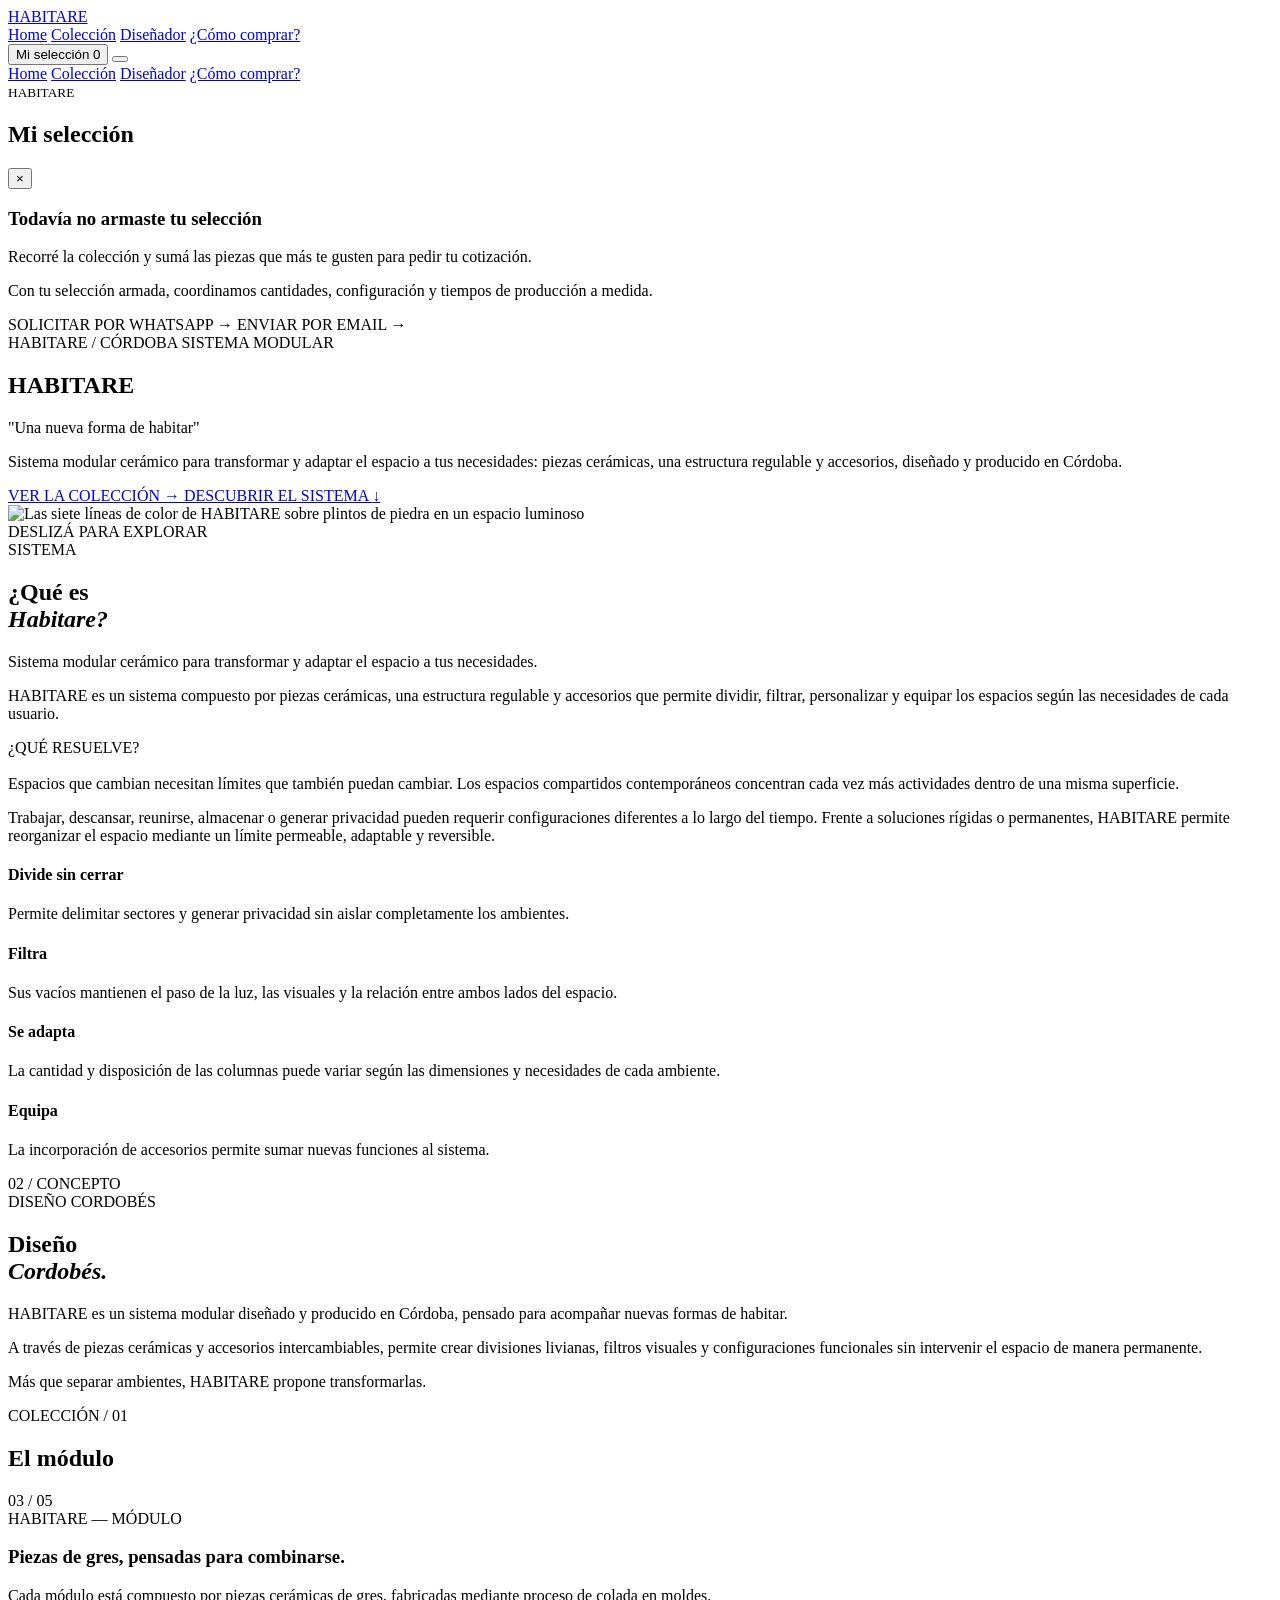
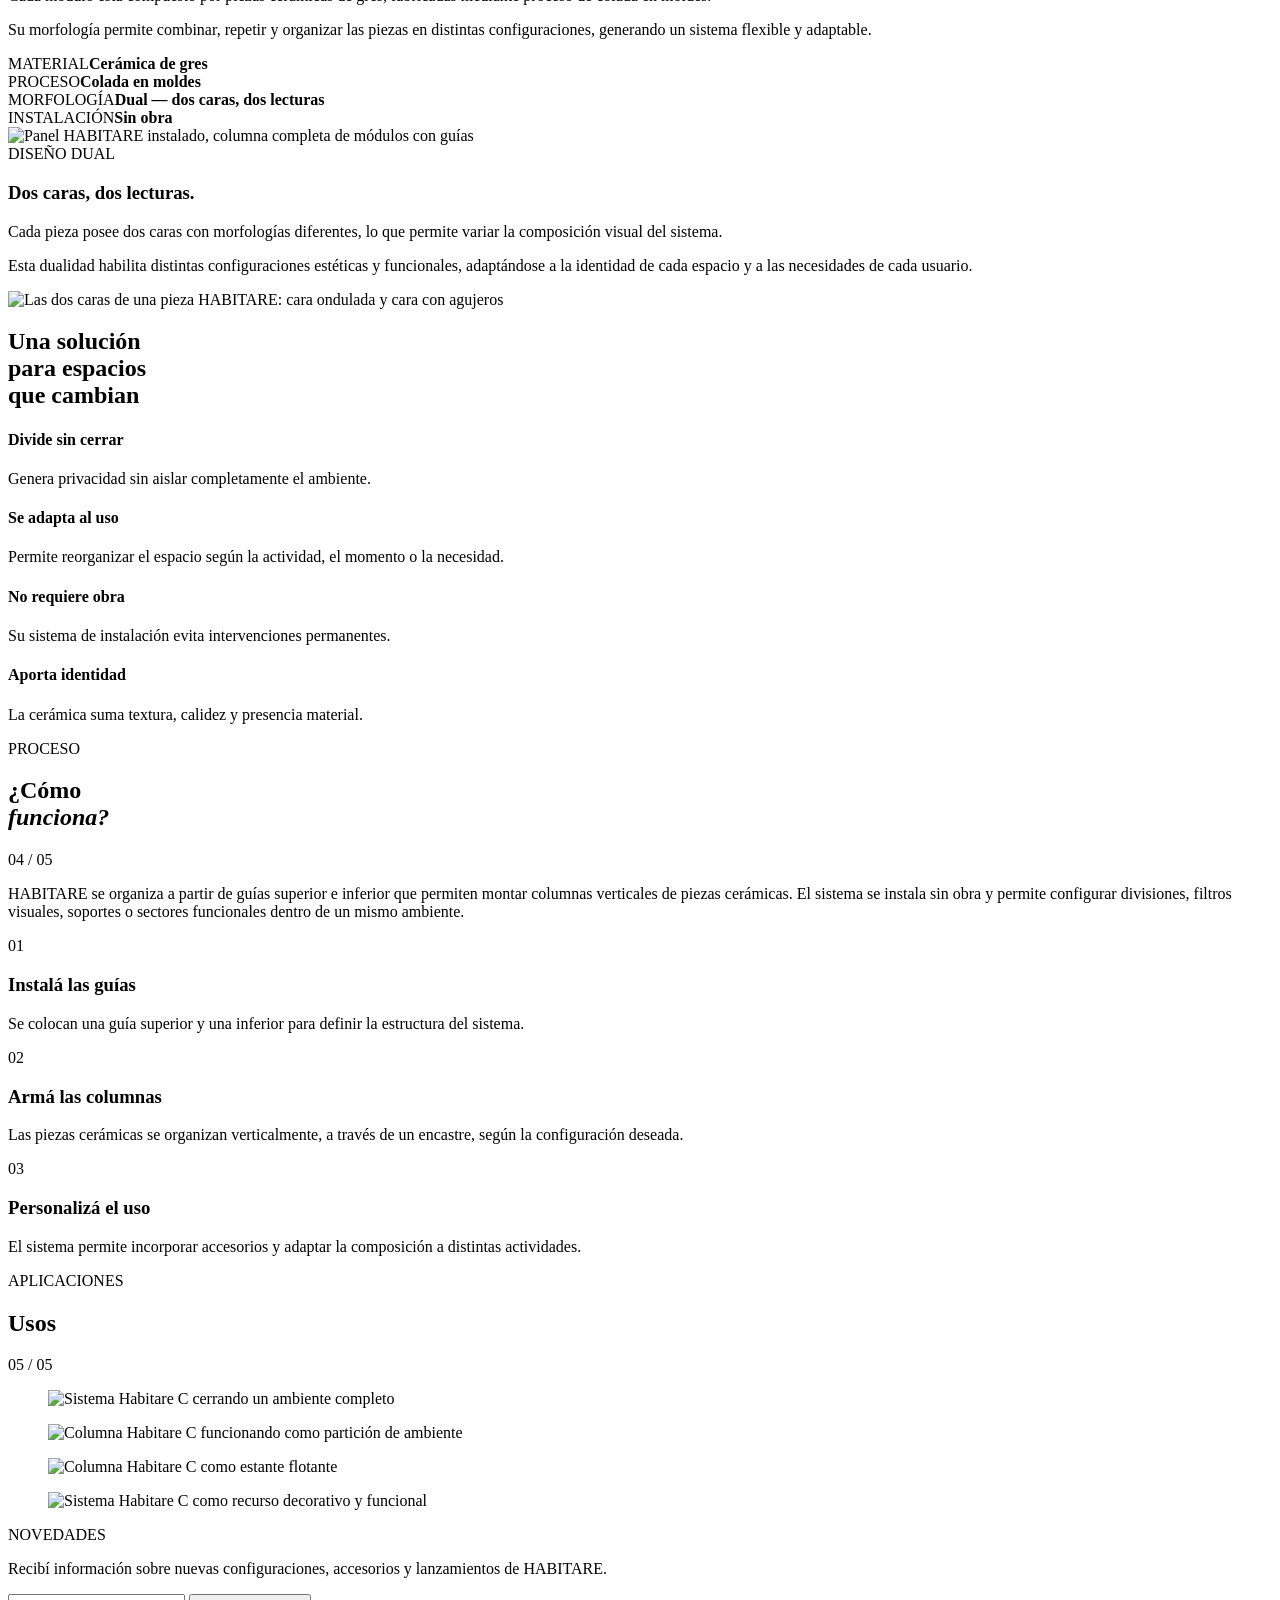
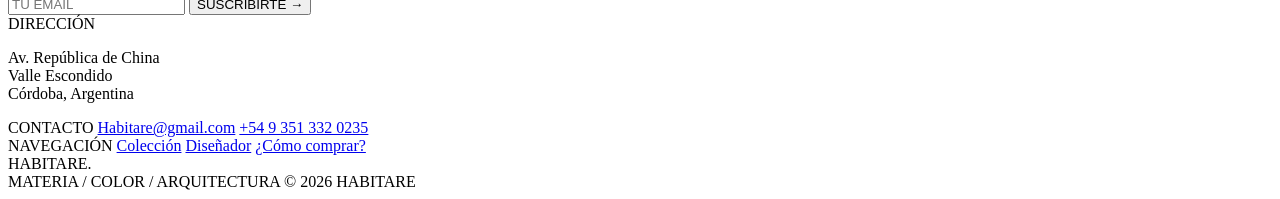
==== index.html @ 6bb22719 "Fix homepage image path to use the actual uploaded filename for the hero image." ====
<!DOCTYPE html>
<html lang="es">

<head>
    <meta charset="UTF-8">
    <meta name="viewport" content="width=device-width, initial-scale=1.0">
    <meta name="description" content="HABITARE es un sistema modular de piezas cerámicas diseñado y producido en Córdoba, para dividir y transformar espacios sin obra.">

    <title>HABITARE — Sistema modular cerámico</title>

    <link rel="preconnect" href="https://fonts.googleapis.com">
    <link rel="preconnect" href="https://fonts.gstatic.com" crossorigin>
    <link href="https://fonts.googleapis.com/css2?family=DM+Sans:wght@300;400;500&family=Playfair+Display:ital,wght@0,400;1,400&display=swap" rel="stylesheet">

    <link rel="stylesheet" href="style.css">
</head>

<body>

<header class="header">

    <a href="index.html" class="logo">
        <span class="logo-word">HABITARE</span>
        <span class="logo-ring"></span>
    </a>

    <nav>
        <a href="index.html" aria-current="page">Home</a>
        <a href="coleccion.html">Colección</a>
        <a href="disenador.html">Diseñador</a>
        <a href="como-comprar.html">¿Cómo comprar?</a>
    </nav>

    <div class="header-right">
        <button class="open-selection">
            Mi selección
            <span class="selection-number">0</span>
        </button>
        <button class="menu-toggle" aria-label="Abrir menú"><span></span></button>
    </div>

</header>

<nav class="mobile-nav">
    <a href="index.html">Home</a>
    <a href="coleccion.html">Colección</a>
    <a href="disenador.html">Diseñador</a>
    <a href="como-comprar.html">¿Cómo comprar?</a>
</nav>

<!-- SELECCIÓN -->
<div class="selection-backdrop"></div>

<aside class="selection-panel">
    <div class="selection-top">
        <div>
            <small>HABITARE</small>
            <h2>Mi selección</h2>
        </div>
        <button class="close-selection" aria-label="Cerrar">×</button>
    </div>

    <div class="selection-content"></div>

    <div class="selection-empty">
        <h3>Todavía no armaste tu selección</h3>
        <p>Recorré la colección y sumá las piezas que más te gusten para pedir tu cotización.</p>
    </div>

    <div class="selection-bottom">
        <div class="selection-count-line"></div>
        <p>Con tu selección armada, coordinamos cantidades, configuración y tiempos de producción a medida.</p>
        <a class="quote-btn whatsapp" target="_blank" rel="noopener">SOLICITAR POR WHATSAPP →</a>
        <a class="quote-btn email">ENVIAR POR EMAIL →</a>
    </div>
</aside>


<main>

<!-- HERO -->
<section class="hero" id="inicio">

    <div class="hero-copy">

        <div class="hero-meta">
            <span>HABITARE / CÓRDOBA</span>
            <span>SISTEMA MODULAR</span>
        </div>

        <h1 class="hero-word">HABITARE</h1>
        <p class="hero-tagline">"Una nueva forma de habitar"</p>

        <p>
            Sistema modular cerámico para transformar y adaptar el espacio
            a tus necesidades: piezas cerámicas, una estructura regulable
            y accesorios, diseñado y producido en Córdoba.
        </p>

        <div class="hero-ctas">
            <a href="coleccion.html" class="btn-line">
                VER LA COLECCIÓN
                <span>→</span>
            </a>
            <a href="#concepto" class="btn-line quiet">
                DESCUBRIR EL SISTEMA
                <span>↓</span>
            </a>
        </div>

    </div>

    <div class="hero-photo">
        <img src="assets/images/portada-lineas%202.webp" alt="Las siete líneas de color de HABITARE sobre plintos de piedra en un espacio luminoso" width="1342" height="752" fetchpriority="high">
    </div>

    <span class="hero-bottom">DESLIZÁ PARA EXPLORAR</span>

</section>


<!-- QUÉ ES HABITARE -->
<section class="intro" id="que-es">

    <span class="overline">SISTEMA</span>
    <h2>¿Qué es<br><i>Habitare?</i></h2>

    <div class="intro-lead">
        <p>Sistema modular cerámico para transformar y adaptar el espacio a tus necesidades.</p>
        <p>
            HABITARE es un sistema compuesto por piezas cerámicas, una estructura
            regulable y accesorios que permite dividir, filtrar, personalizar y
            equipar los espacios según las necesidades de cada usuario.
        </p>
    </div>

    <div class="resuelve">

        <div class="resuelve-copy">
            <span class="overline">¿QUÉ RESUELVE?</span>
            <p style="margin-top:18px;">
                Espacios que cambian necesitan límites que también puedan cambiar.
                Los espacios compartidos contemporáneos concentran cada vez más
                actividades dentro de una misma superficie.
            </p>
            <p>
                Trabajar, descansar, reunirse, almacenar o generar privacidad
                pueden requerir configuraciones diferentes a lo largo del tiempo.
                Frente a soluciones rígidas o permanentes, HABITARE permite
                reorganizar el espacio mediante un límite permeable, adaptable
                y reversible.
            </p>
        </div>

        <div class="resuelve-grid">

            <div class="resuelve-item">
                <span class="ring"></span>
                <h4>Divide sin cerrar</h4>
                <p>Permite delimitar sectores y generar privacidad sin aislar completamente los ambientes.</p>
            </div>

            <div class="resuelve-item">
                <span class="ring"></span>
                <h4>Filtra</h4>
                <p>Sus vacíos mantienen el paso de la luz, las visuales y la relación entre ambos lados del espacio.</p>
            </div>

            <div class="resuelve-item">
                <span class="ring"></span>
                <h4>Se adapta</h4>
                <p>La cantidad y disposición de las columnas puede variar según las dimensiones y necesidades de cada ambiente.</p>
            </div>

            <div class="resuelve-item">
                <span class="ring"></span>
                <h4>Equipa</h4>
                <p>La incorporación de accesorios permite sumar nuevas funciones al sistema.</p>
            </div>

        </div>

    </div>

</section>


<!-- CONCEPTO -->
<section class="manifesto" id="concepto">

    <div class="side-label">02 / CONCEPTO</div>

    <div class="manifesto-inner">

        <span class="overline">DISEÑO CORDOBÉS</span>

        <h2>
            Diseño<br>
            <i>Cordobés.</i>
        </h2>

        <div class="manifesto-text">
            <p>
                HABITARE es un sistema modular diseñado y producido en Córdoba,
                pensado para acompañar nuevas formas de habitar.
            </p>
            <p>
                A través de piezas cerámicas y accesorios intercambiables, permite
                crear divisiones livianas, filtros visuales y configuraciones
                funcionales sin intervenir el espacio de manera permanente.
            </p>
        </div>

        <div class="pull-quote">
            <p>Más que separar ambientes, HABITARE propone transformarlas.</p>
        </div>

    </div>

</section>


<!-- MÓDULO -->
<section class="product" id="modulo">

    <div class="section-heading">
        <div>
            <span class="overline">COLECCIÓN / 01</span>
            <h2>El módulo</h2>
        </div>
        <span class="section-index">03 / 05</span>
    </div>

    <div class="product-grid">

        <div class="product-details">

            <span class="product-code">HABITARE — MÓDULO</span>

            <h3>Piezas de gres, pensadas para combinarse.</h3>

            <p>
                Cada módulo está compuesto por piezas cerámicas de gres, fabricadas
                mediante proceso de colada en moldes.
            </p>
            <p>
                Su morfología permite combinar, repetir y organizar las piezas en
                distintas configuraciones, generando un sistema flexible y adaptable.
            </p>

            <div class="specifications">
                <div><span>MATERIAL</span><strong>Cerámica de gres</strong></div>
                <div><span>PROCESO</span><strong>Colada en moldes</strong></div>
                <div><span>MORFOLOGÍA</span><strong>Dual — dos caras, dos lecturas</strong></div>
                <div><span>INSTALACIÓN</span><strong>Sin obra</strong></div>
            </div>

        </div>

        <div class="product-display">
            <img src="assets/images/panel-instalado.webp" alt="Panel HABITARE instalado, columna completa de módulos con guías" loading="lazy">
        </div>

    </div>

    <div class="dual-box">
        <div class="dual-box-heading">
            <span class="overline">DISEÑO DUAL</span>
            <h3>Dos caras, dos lecturas.</h3>
        </div>
        <div class="dual-box-text">
            <p>
                Cada pieza posee dos caras con morfologías diferentes, lo que
                permite variar la composición visual del sistema.
            </p>
            <p>
                Esta dualidad habilita distintas configuraciones estéticas y
                funcionales, adaptándose a la identidad de cada espacio y a las
                necesidades de cada usuario.
            </p>
        </div>
        <div class="dual-box-visual">
            <img src="assets/images/pieza-dual-natural.webp" alt="Las dos caras de una pieza HABITARE: cara ondulada y cara con agujeros" width="1037" height="404" loading="lazy">
        </div>
    </div>

</section>


<!-- STATEMENT -->
<section class="statement">

    <h2>Una solución<br>para espacios<br>que cambian</h2>

    <div class="statement-list">

        <div class="statement-item">
            <h4>Divide sin cerrar</h4>
            <p>Genera privacidad sin aislar completamente el ambiente.</p>
        </div>

        <div class="statement-item">
            <h4>Se adapta al uso</h4>
            <p>Permite reorganizar el espacio según la actividad, el momento o la necesidad.</p>
        </div>

        <div class="statement-item">
            <h4>No requiere obra</h4>
            <p>Su sistema de instalación evita intervenciones permanentes.</p>
        </div>

        <div class="statement-item">
            <h4>Aporta identidad</h4>
            <p>La cerámica suma textura, calidez y presencia material.</p>
        </div>

    </div>

</section>


<!-- CÓMO FUNCIONA -->
<section class="proceso" id="como-funciona">

    <div class="section-heading">
        <div>
            <span class="overline">PROCESO</span>
            <h2>¿Cómo<br><i>funciona?</i></h2>
        </div>
        <span class="section-index">04 / 05</span>
    </div>

    <p class="proceso-intro">
        HABITARE se organiza a partir de guías superior e inferior que permiten
        montar columnas verticales de piezas cerámicas. El sistema se instala sin
        obra y permite configurar divisiones, filtros visuales, soportes o
        sectores funcionales dentro de un mismo ambiente.
    </p>

    <div class="steps">

        <div class="step">
            <span class="step-number">01</span>
            <h3>Instalá las guías</h3>
            <p>Se colocan una guía superior y una inferior para definir la estructura del sistema.</p>
        </div>

        <div class="step">
            <span class="step-number">02</span>
            <h3>Armá las columnas</h3>
            <p>Las piezas cerámicas se organizan verticalmente, a través de un encastre, según la configuración deseada.</p>
        </div>

        <div class="step">
            <span class="step-number">03</span>
            <h3>Personalizá el uso</h3>
            <p>El sistema permite incorporar accesorios y adaptar la composición a distintas actividades.</p>
        </div>

    </div>

</section>


<!-- USOS -->
<section class="usos" id="usos">

    <div class="section-heading">
        <div>
            <span class="overline">APLICACIONES</span>
            <h2>Usos</h2>
        </div>
        <span class="section-index">05 / 05</span>
    </div>

    <div class="usos-gallery" aria-label="Aplicaciones del sistema Habitare C">
        <figure class="uso-photo uso-photo-large">
            <img src="assets/images/pieza-dual-natural.webp" alt="Sistema Habitare C cerrando un ambiente completo" loading="lazy">
        </figure>
        <figure class="uso-photo">
            <img src="assets/images/pieza-dual-natural.webp" alt="Columna Habitare C funcionando como partición de ambiente" loading="lazy">
        </figure>
        <figure class="uso-photo">
            <img src="assets/images/pieza-dual-natural.webp" alt="Columna Habitare C como estante flotante" loading="lazy">
        </figure>
        <figure class="uso-photo uso-photo-wide">
            <img src="assets/images/pieza-dual-natural.webp" alt="Sistema Habitare C como recurso decorativo y funcional" loading="lazy">
        </figure>
    </div>

</section>


<!-- NEWSLETTER -->
<section class="newsletter">

    <span class="overline on-taupe">NOVEDADES</span>

    <p>Recibí información sobre nuevas configuraciones, accesorios y lanzamientos de HABITARE.</p>

    <form class="newsletter-form">
        <input type="email" placeholder="TU EMAIL" required>
        <button type="submit">SUSCRIBIRTE →</button>
    </form>

    <span class="newsletter-note"></span>

</section>

</main>


<!-- FOOTER -->
<footer class="site-footer">

    <div class="footer-top">

        <div class="footer-col">
            <span>DIRECCIÓN</span>
            <p>Av. República de China<br>Valle Escondido<br>Córdoba, Argentina</p>
        </div>

        <div class="footer-col">
            <span>CONTACTO</span>
            <a href="mailto:Habitare@gmail.com">Habitare@gmail.com</a>
            <a href="https://wa.me/5493513320235" target="_blank" rel="noopener">+54 9 351 332 0235</a>
        </div>

        <div class="footer-col footer-nav">
            <span>NAVEGACIÓN</span>
            <a href="coleccion.html">Colección</a>
            <a href="disenador.html">Diseñador</a>
            <a href="como-comprar.html">¿Cómo comprar?</a>
        </div>

    </div>

    <div class="footer-word">HABITARE.</div>

    <div class="footer-bottom">
        <span>MATERIA / COLOR / ARQUITECTURA</span>
        <span>© 2026 HABITARE</span>
    </div>

</footer>

<script src="script.js"></script>

</body>
</html>
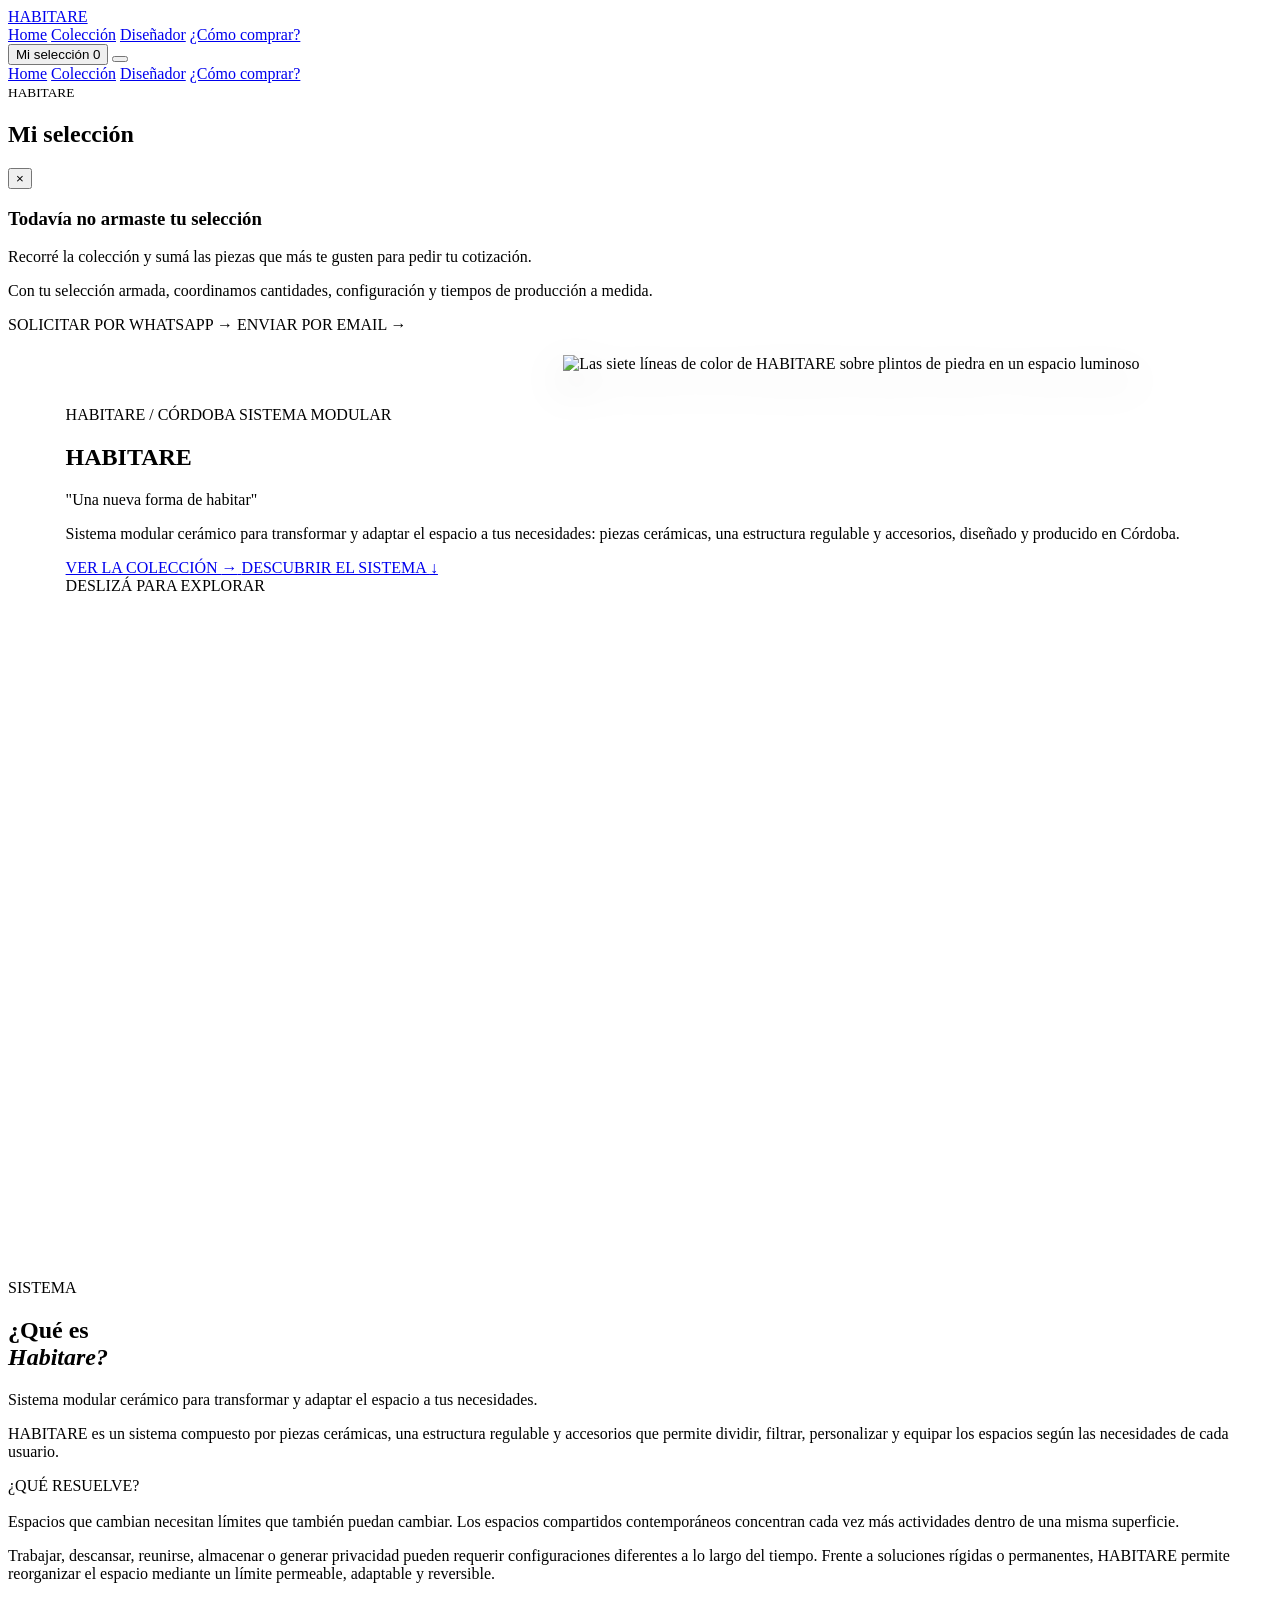
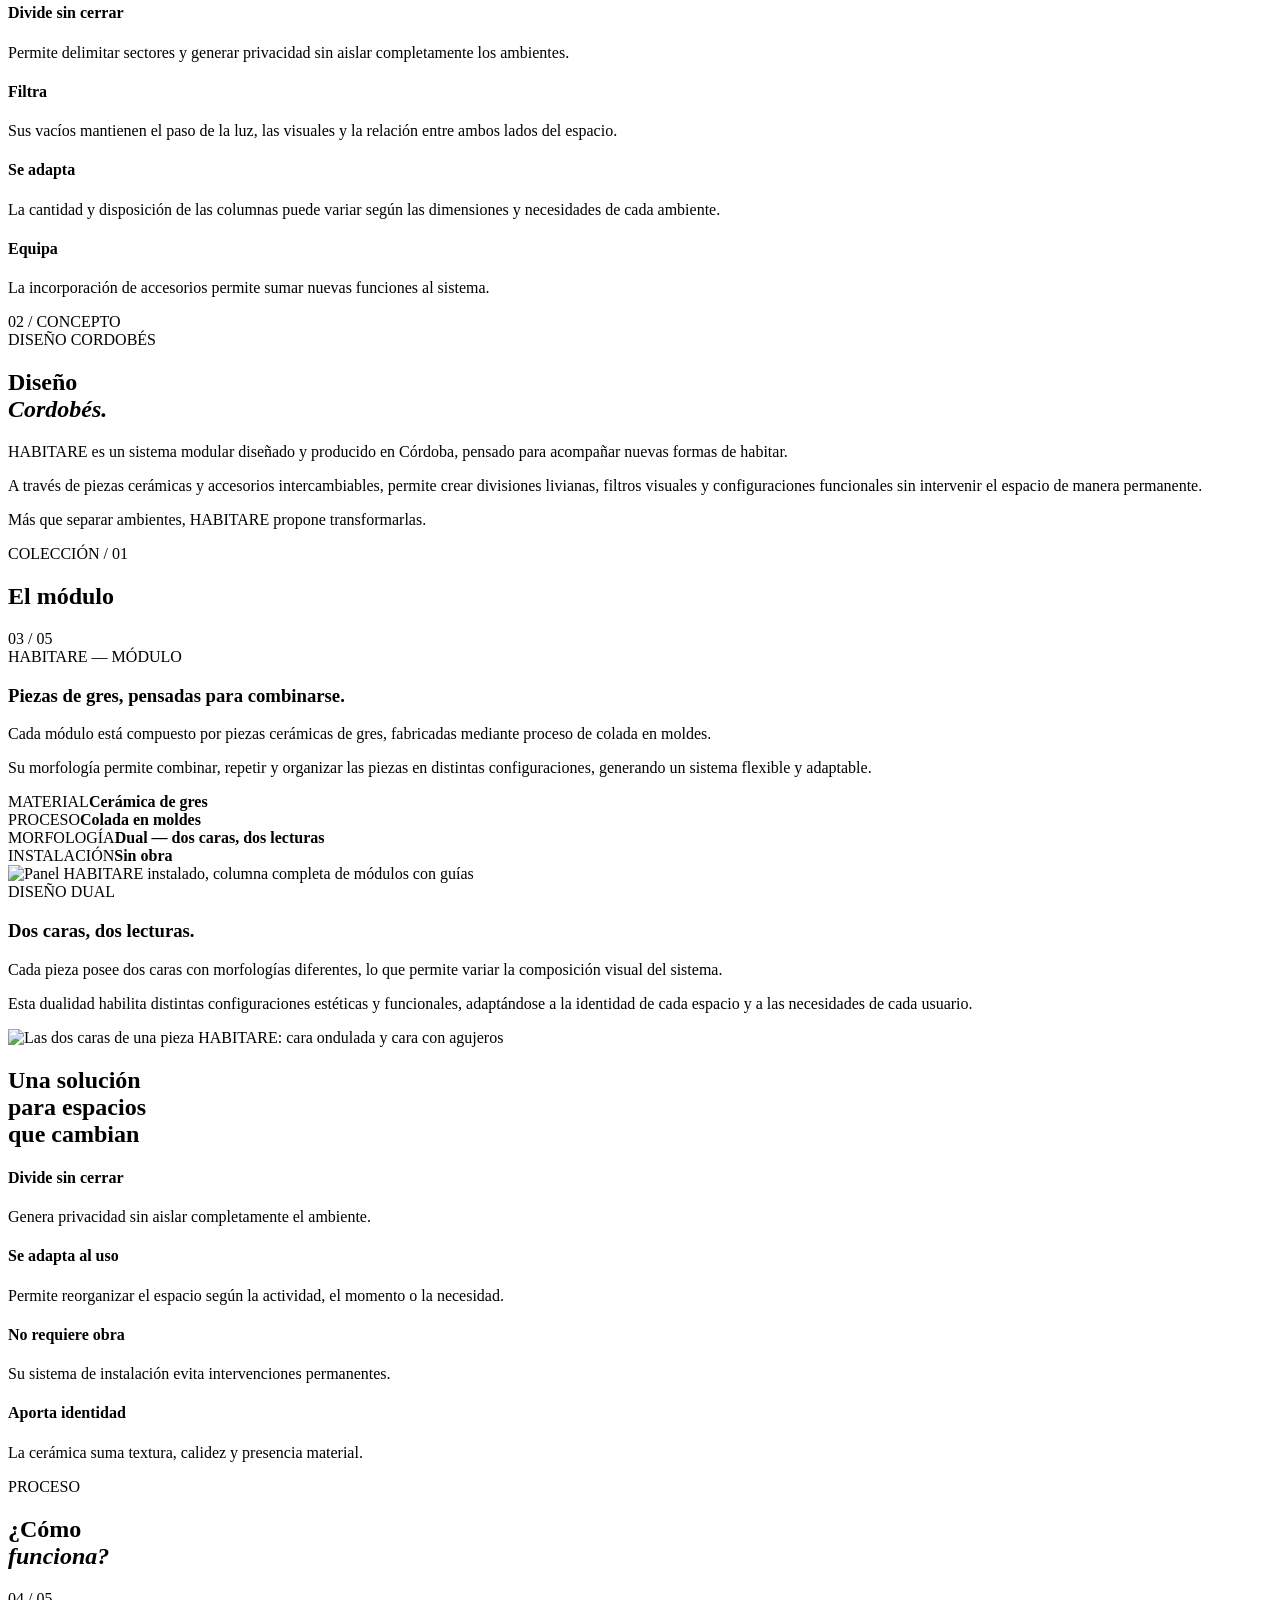
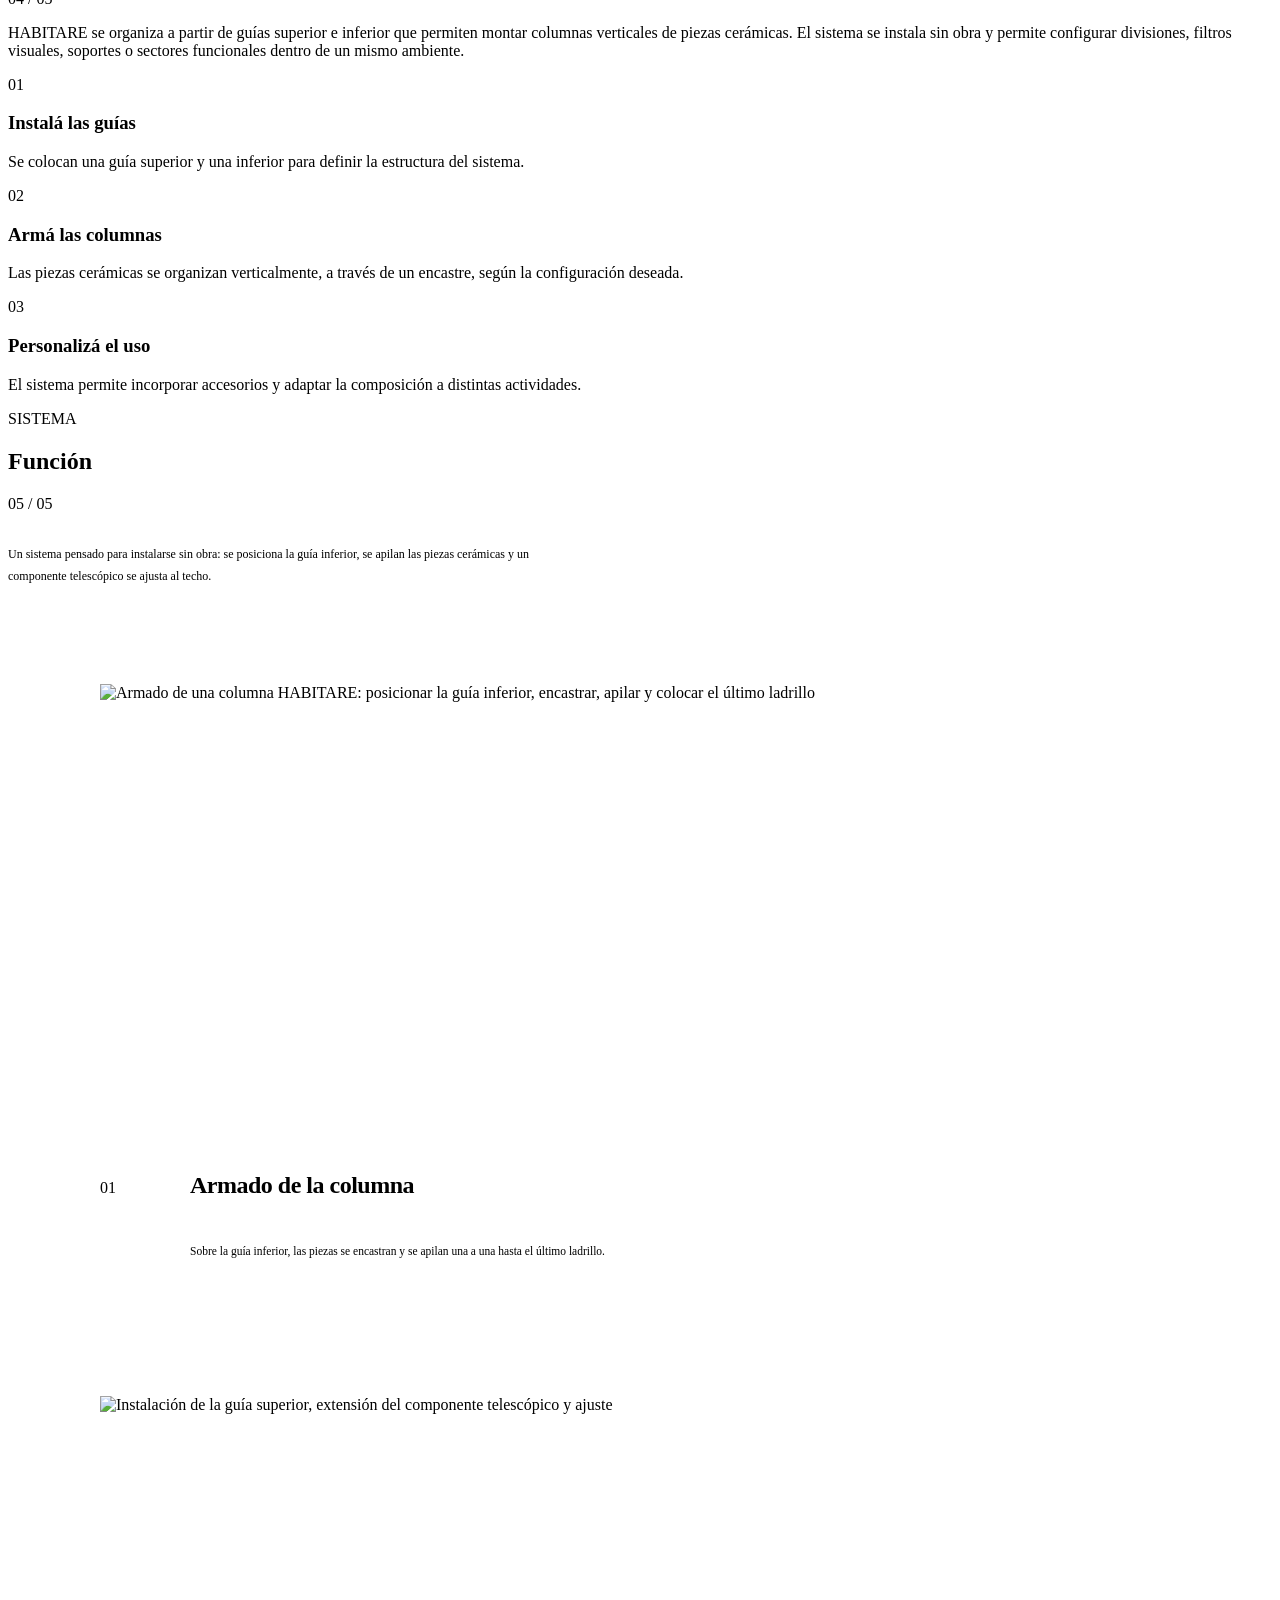
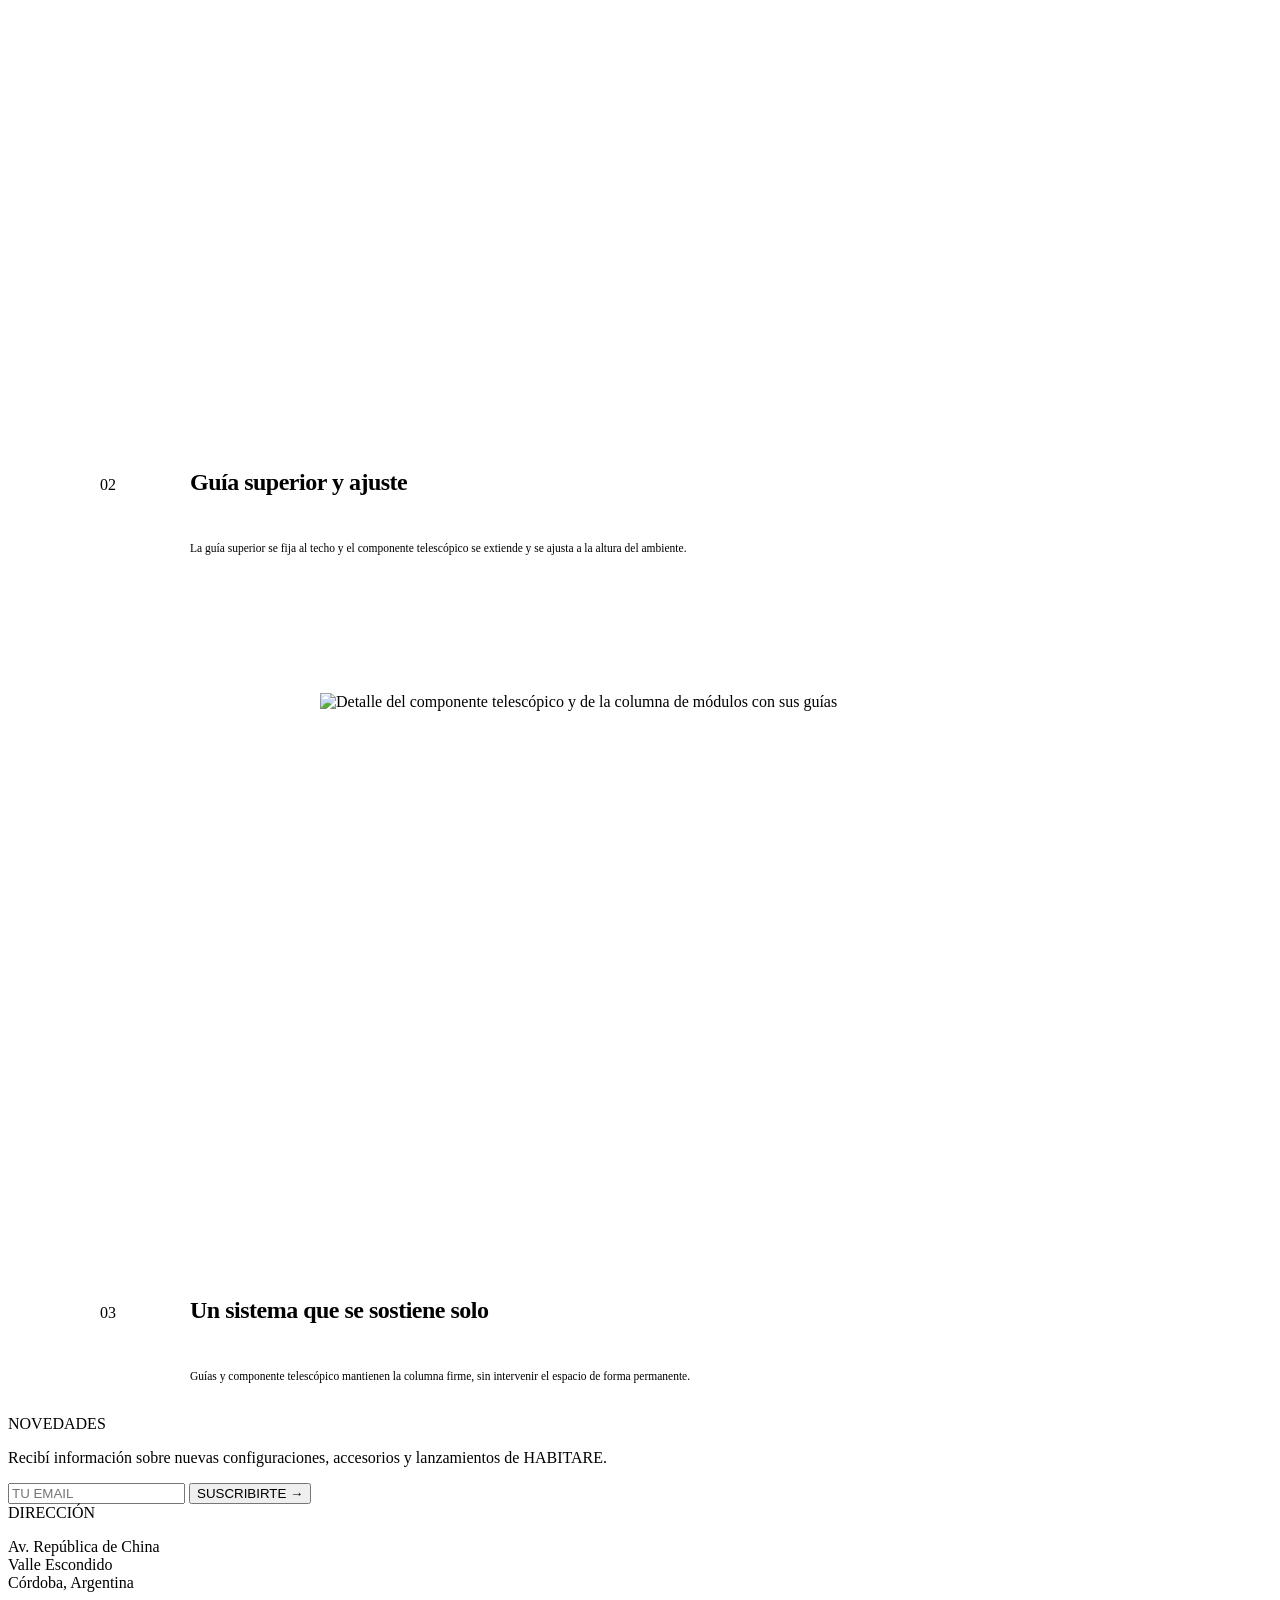
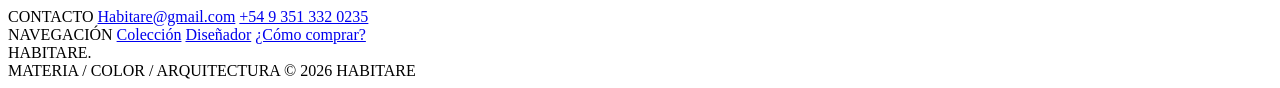
==== commit 7b1b5c29: "Update index.html" ====
--- a/index.html
+++ b/index.html
@@ -13,6 +13,138 @@
     <link href="https://fonts.googleapis.com/css2?family=DM+Sans:wght@300;400;500&family=Playfair+Display:ital,wght@0,400;1,400&display=swap" rel="stylesheet">
 
     <link rel="stylesheet" href="style.css">
+
+    <style>
+        /* ===== Portada: recorte de la colección (fondo transparente) ===== */
+        .hero-photo {
+            -webkit-mask-image: none;
+            mask-image: none;
+        }
+
+        .hero-photo img {
+            width: 100%;
+            height: auto;
+            object-fit: contain;
+            filter: drop-shadow(0 16px 20px rgba(35, 28, 20, .14));
+        }
+
+        /* Computadora y tablet horizontal: la colección a la derecha del título */
+        @media (min-width: 901px) {
+            .hero {
+                grid-template-columns: 44% 56%;
+                min-height: 92vh;
+                padding: 72px 4.5vw 45px;
+            }
+
+            .hero-bottom {
+                display: block;
+            }
+
+            .hero-photo {
+                position: absolute;
+                z-index: -1;
+                top: 72px;
+                right: 4vw;
+                bottom: 0;
+                left: auto;
+                width: min(52vw, 780px);
+                margin: 0;
+                padding: 0;
+                aspect-ratio: auto;
+                display: flex;
+                align-items: center;
+            }
+        }
+
+        /* Celular y tablet vertical: debajo del texto, centrada */
+        @media (max-width: 900px) {
+            .hero-photo {
+                position: relative;
+                width: min(680px, 94%);
+                aspect-ratio: auto;
+                margin: 44px auto 0;
+                padding-bottom: 36px;
+            }
+        }
+
+        /* ===== Función (reemplaza a "Usos") ===== */
+        .funcion-intro {
+            max-width: 560px;
+            margin-top: 30px;
+            font-size: 12px;
+            line-height: 1.9;
+            color: var(--muted);
+        }
+
+        .funcion-lista {
+            margin-top: 80px;
+            display: flex;
+            flex-direction: column;
+            gap: 90px;
+        }
+
+        .funcion-item {
+            display: grid;
+            grid-template-columns: minmax(0, 1fr);
+            gap: 26px;
+            justify-items: center;
+        }
+
+        .funcion-item img {
+            width: 100%;
+            height: auto;
+        }
+
+        .funcion-item.ancha img {
+            max-width: 1080px;
+        }
+
+        .funcion-item.compacta img {
+            max-width: 640px;
+        }
+
+        .funcion-texto {
+            width: 100%;
+            max-width: 1080px;
+            padding-top: 22px;
+            border-top: 1px solid var(--line);
+            display: grid;
+            grid-template-columns: 70px minmax(0, 1fr);
+            gap: 6px 20px;
+            align-items: baseline;
+        }
+
+        .funcion-texto .step-number {
+            grid-row: span 2;
+        }
+
+        .funcion-texto h3 {
+            font-size: 24px;
+            letter-spacing: -.5px;
+        }
+
+        .funcion-texto p {
+            max-width: 560px;
+            font-size: 11.5px;
+            line-height: 1.85;
+            color: var(--muted);
+        }
+
+        @media (max-width: 600px) {
+            .funcion-lista {
+                margin-top: 56px;
+                gap: 64px;
+            }
+
+            .funcion-texto {
+                grid-template-columns: 1fr;
+            }
+
+            .funcion-texto .step-number {
+                grid-row: auto;
+            }
+        }
+    </style>
 </head>
 
 <body>
@@ -111,7 +243,7 @@
     </div>
 
     <div class="hero-photo">
-        <img src="assets/images/portada-lineas%202.webp" alt="Las siete líneas de color de HABITARE sobre plintos de piedra en un espacio luminoso" width="1342" height="752" fetchpriority="high">
+        <img src="assets/images/portada-lineas.webp" alt="Las siete líneas de color de HABITARE sobre plintos de piedra en un espacio luminoso" width="1629" height="639" fetchpriority="high">
     </div>
 
     <span class="hero-bottom">DESLIZÁ PARA EXPLORAR</span>
@@ -362,30 +494,51 @@
 </section>
 
 
-<!-- USOS -->
-<section class="usos" id="usos">
+<!-- FUNCIÓN -->
+<section class="usos" id="funcion">
 
     <div class="section-heading">
         <div>
-            <span class="overline">APLICACIONES</span>
-            <h2>Usos</h2>
+            <span class="overline">SISTEMA</span>
+            <h2>Función</h2>
         </div>
         <span class="section-index">05 / 05</span>
     </div>
 
-    <div class="usos-gallery" aria-label="Aplicaciones del sistema Habitare C">
-        <figure class="uso-photo uso-photo-large">
-            <img src="assets/images/pieza-dual-natural.webp" alt="Sistema Habitare C cerrando un ambiente completo" loading="lazy">
+    <p class="funcion-intro">
+        Un sistema pensado para instalarse sin obra: se posiciona la guía inferior,
+        se apilan las piezas cerámicas y un componente telescópico se ajusta al techo.
+    </p>
+
+    <div class="funcion-lista">
+
+        <figure class="funcion-item ancha">
+            <img src="assets/images/sistema-guia-inferior.webp" alt="Armado de una columna HABITARE: posicionar la guía inferior, encastrar, apilar y colocar el último ladrillo" width="1716" height="661" loading="lazy">
+            <figcaption class="funcion-texto">
+                <span class="step-number">01</span>
+                <h3>Armado de la columna</h3>
+                <p>Sobre la guía inferior, las piezas se encastran y se apilan una a una hasta el último ladrillo.</p>
+            </figcaption>
         </figure>
-        <figure class="uso-photo">
-            <img src="assets/images/pieza-dual-natural.webp" alt="Columna Habitare C funcionando como partición de ambiente" loading="lazy">
+
+        <figure class="funcion-item ancha">
+            <img src="assets/images/sistema-guia-superior.webp" alt="Instalación de la guía superior, extensión del componente telescópico y ajuste" width="1373" height="765" loading="lazy">
+            <figcaption class="funcion-texto">
+                <span class="step-number">02</span>
+                <h3>Guía superior y ajuste</h3>
+                <p>La guía superior se fija al techo y el componente telescópico se extiende y se ajusta a la altura del ambiente.</p>
+            </figcaption>
         </figure>
-        <figure class="uso-photo">
-            <img src="assets/images/pieza-dual-natural.webp" alt="Columna Habitare C como estante flotante" loading="lazy">
+
+        <figure class="funcion-item compacta">
+            <img src="assets/images/sistema-telescopico.webp" alt="Detalle del componente telescópico y de la columna de módulos con sus guías" width="1028" height="856" loading="lazy">
+            <figcaption class="funcion-texto">
+                <span class="step-number">03</span>
+                <h3>Un sistema que se sostiene solo</h3>
+                <p>Guías y componente telescópico mantienen la columna firme, sin intervenir el espacio de forma permanente.</p>
+            </figcaption>
         </figure>
-        <figure class="uso-photo uso-photo-wide">
-            <img src="assets/images/pieza-dual-natural.webp" alt="Sistema Habitare C como recurso decorativo y funcional" loading="lazy">
-        </figure>
+
     </div>
 
 </section>
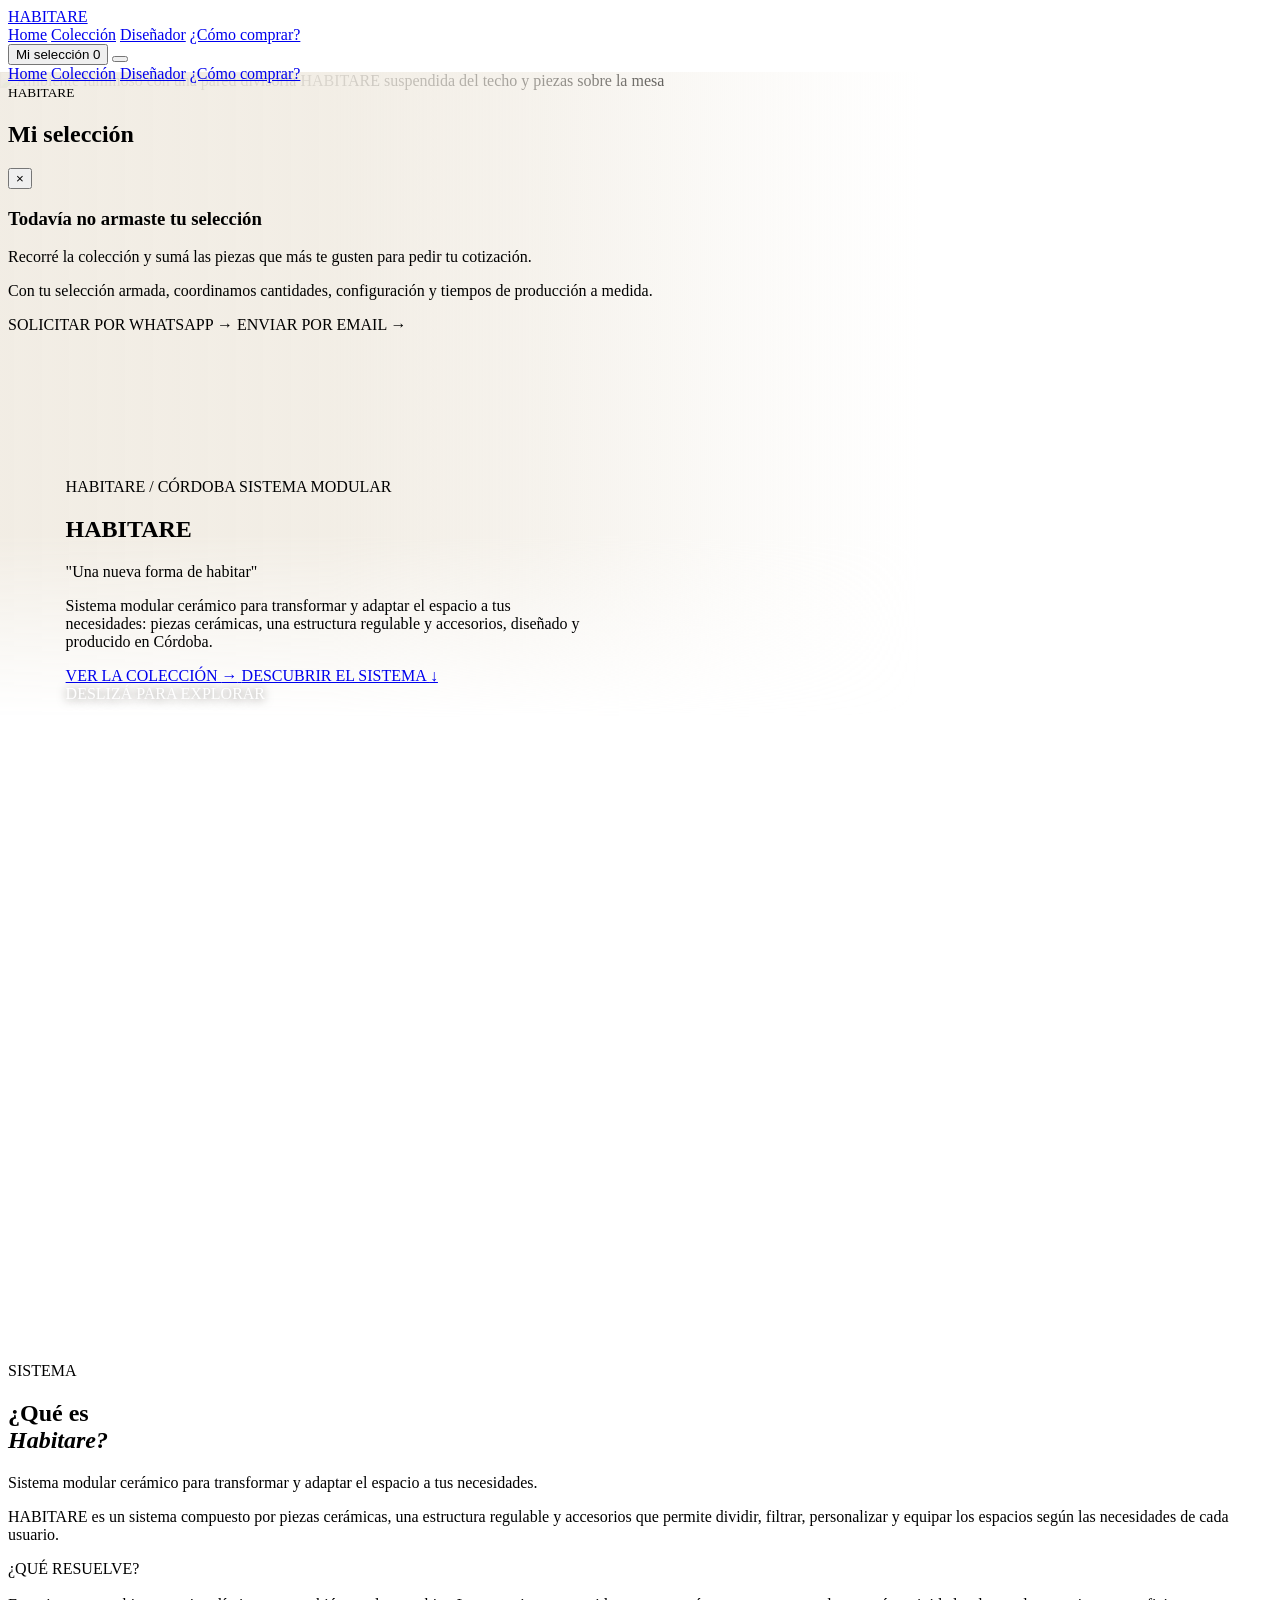
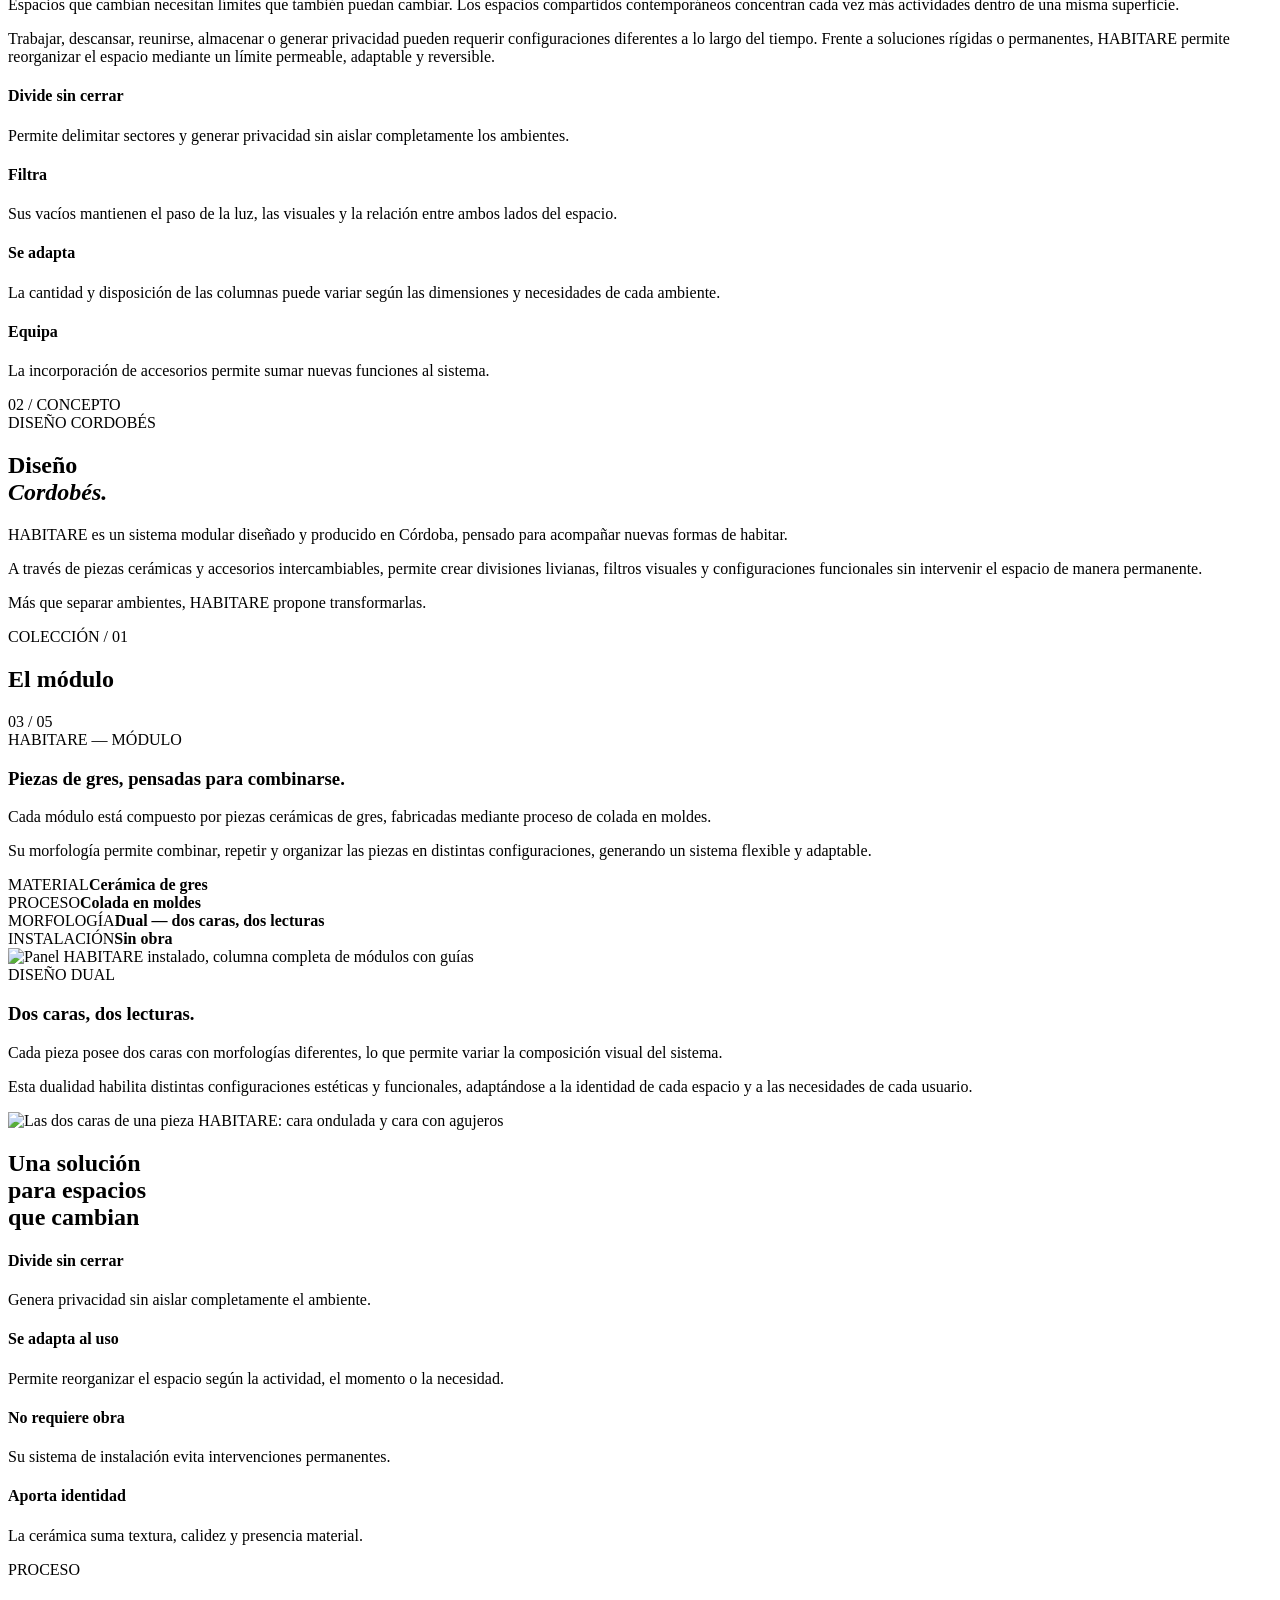
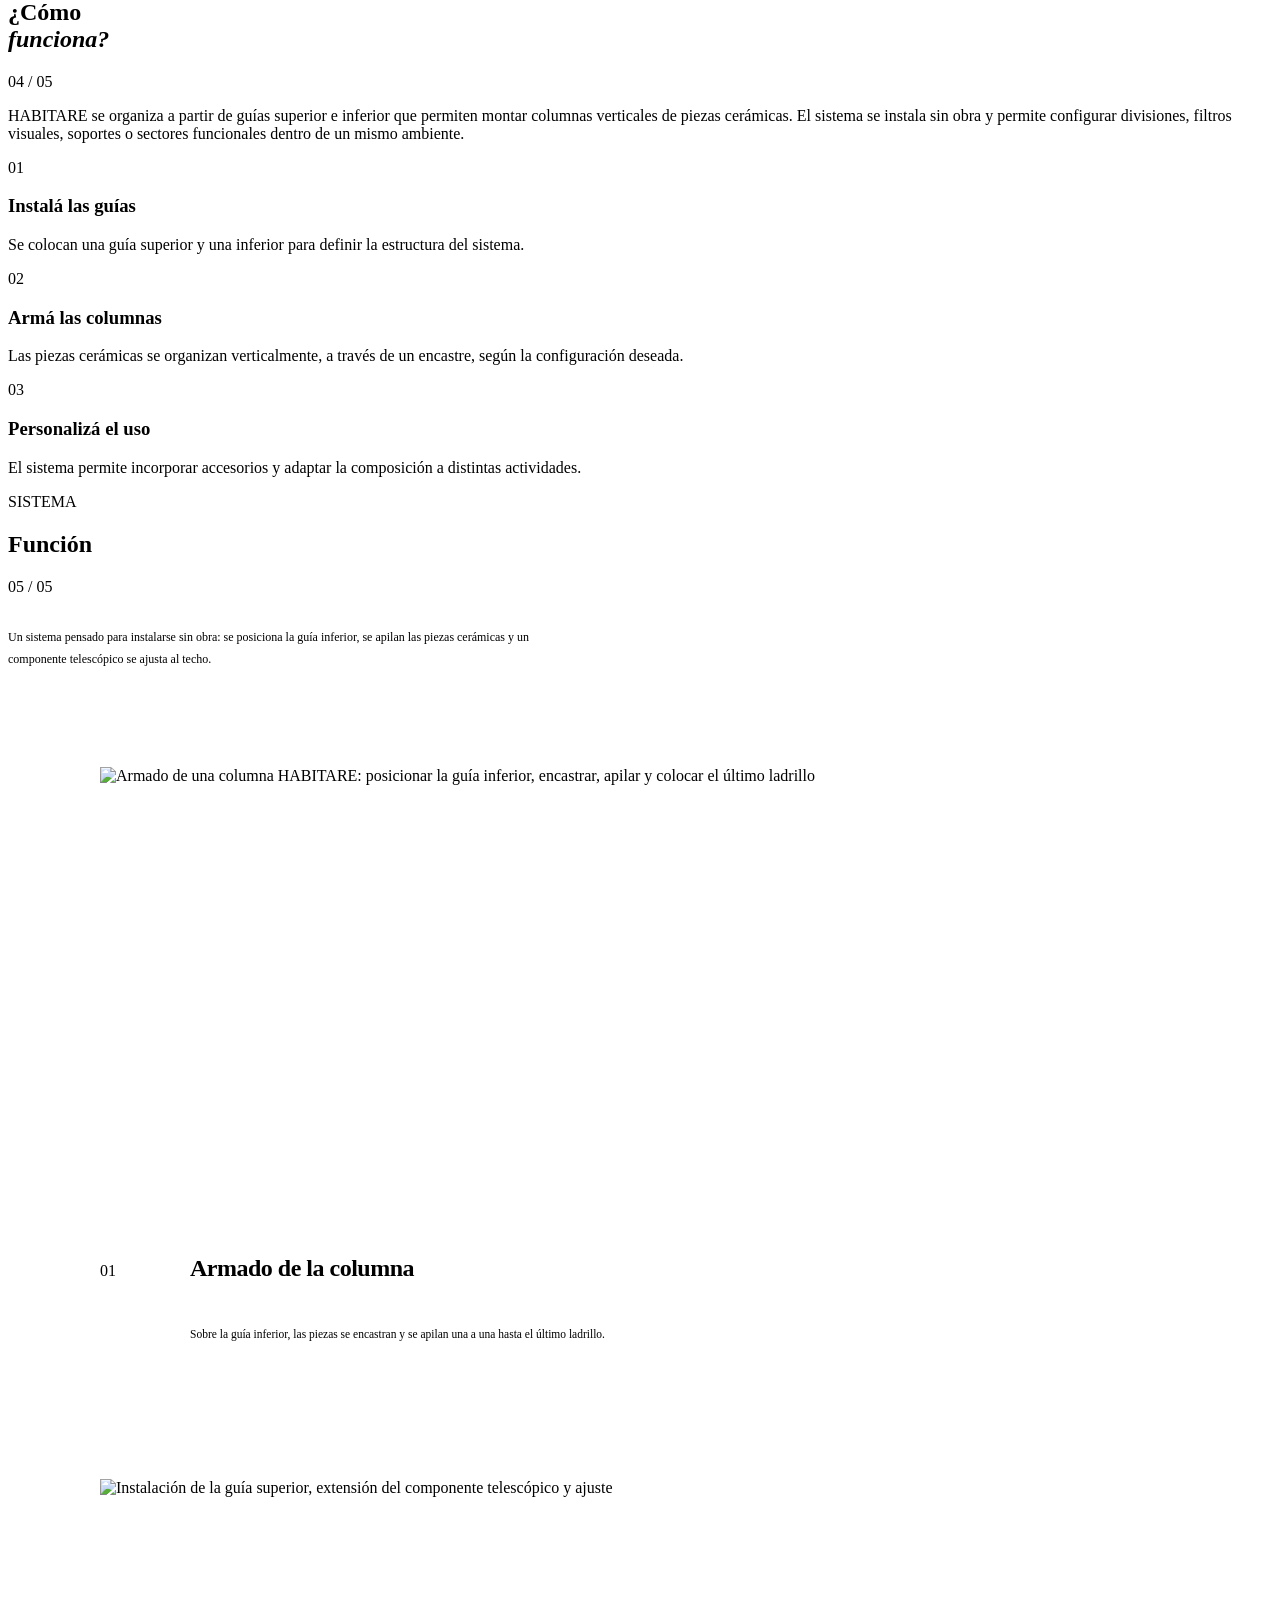
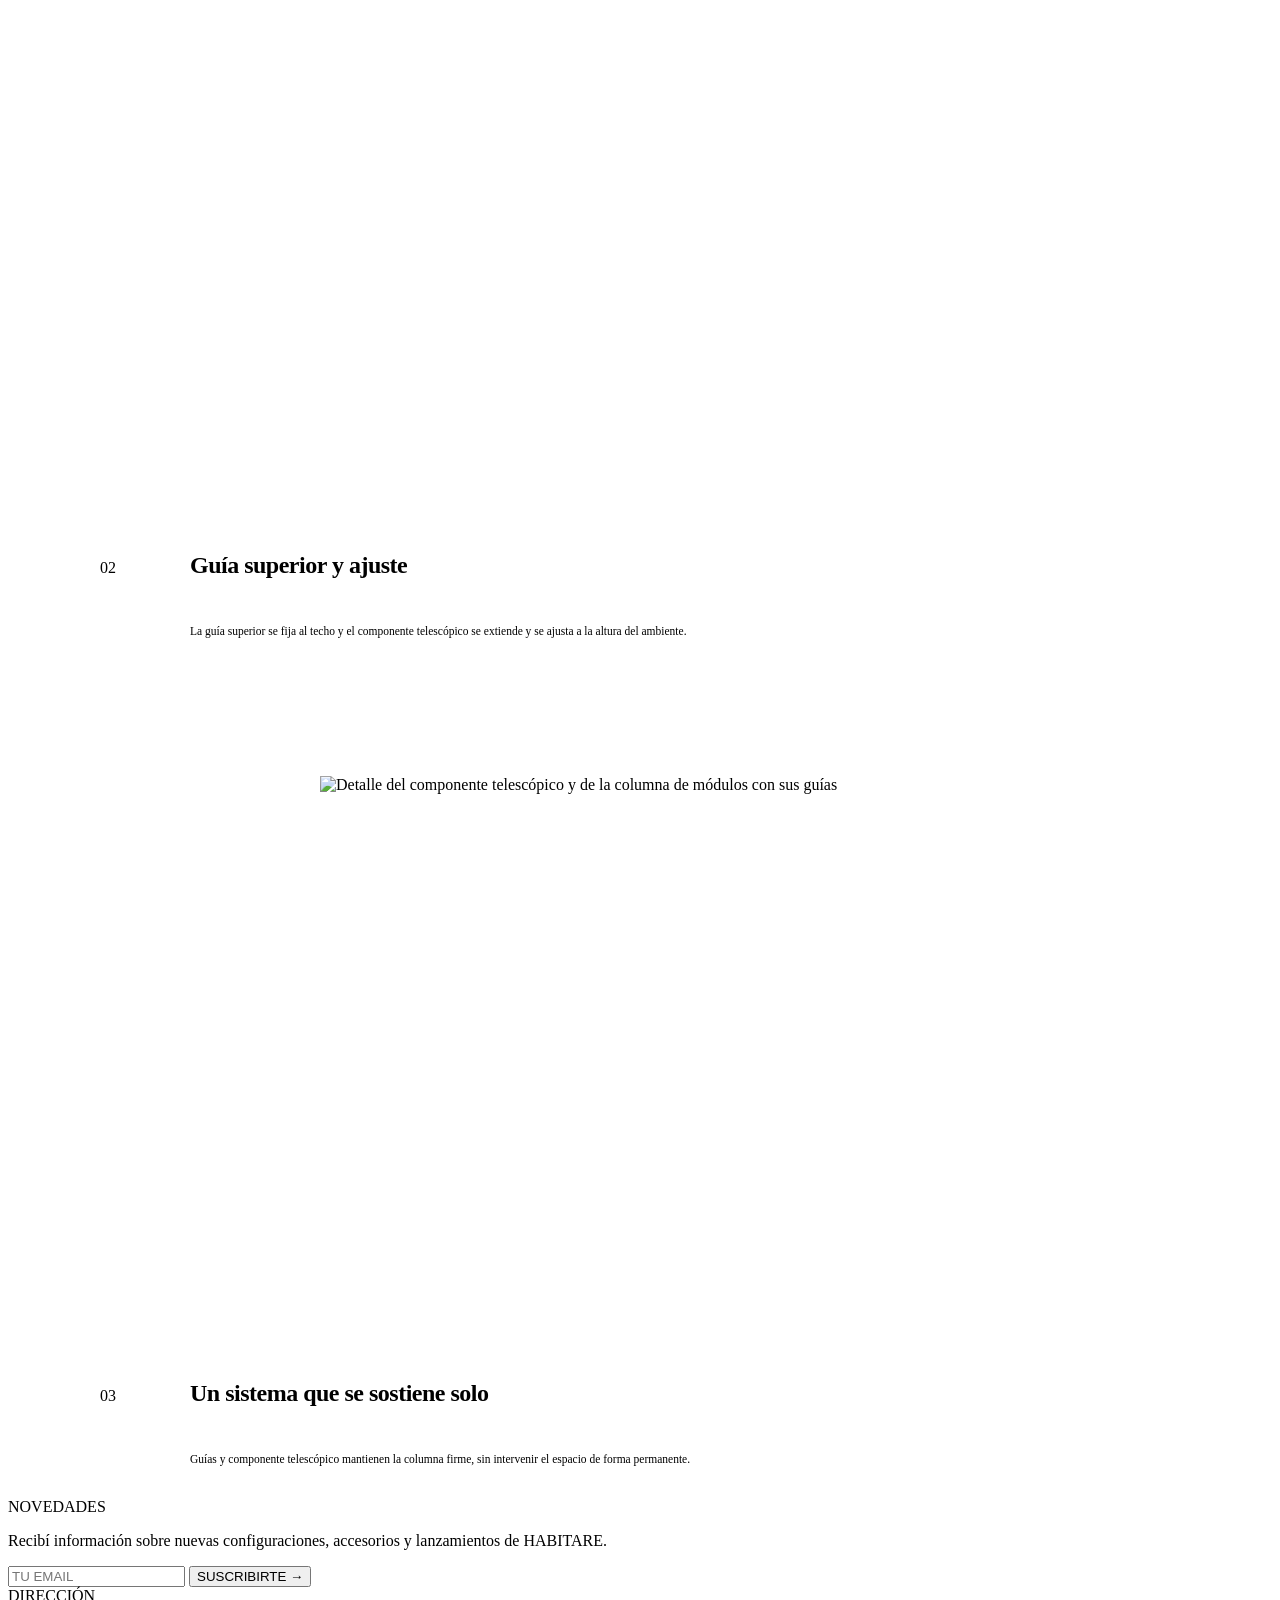
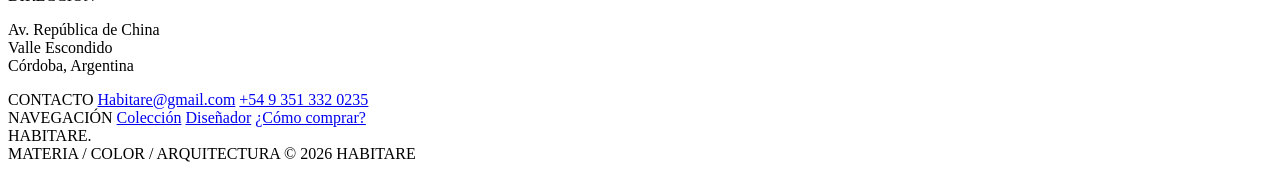
==== commit c155ae01: "Update index.html" ====
--- a/index.html
+++ b/index.html
@@ -15,7 +15,7 @@
     <link rel="stylesheet" href="style.css">
 
     <style>
-        /* ===== Portada: recorte de la colección (fondo transparente) ===== */
+        /* ===== Portada: ambiente a pantalla completa, integrado con el título ===== */
         .hero-photo {
             -webkit-mask-image: none;
             mask-image: none;
@@ -23,47 +23,115 @@
 
         .hero-photo img {
             width: 100%;
-            height: auto;
-            object-fit: contain;
-            filter: drop-shadow(0 16px 20px rgba(35, 28, 20, .14));
-        }
-
-        /* Computadora y tablet horizontal: la colección a la derecha del título */
+            height: 100%;
+            object-fit: cover;
+            object-position: 62% 50%;
+            filter: none;
+        }
+
+        /* Computadora y tablet horizontal: la imagen ocupa todo el hero y el título queda sobre ella */
         @media (min-width: 901px) {
             .hero {
-                grid-template-columns: 44% 56%;
-                min-height: 92vh;
-                padding: 72px 4.5vw 45px;
+                grid-template-columns: minmax(0, 1fr);
+                min-height: 100vh;
+                padding: 72px 4.5vw 56px;
+                align-items: start;
+            }
+
+            .hero-copy {
+                max-width: 520px;
+                padding-top: clamp(28px, 8vh, 96px);
             }
 
             .hero-bottom {
                 display: block;
+                color: #fff;
+                text-shadow: 0 1px 10px rgba(30, 22, 14, .55);
             }
 
             .hero-photo {
                 position: absolute;
                 z-index: -1;
-                top: 72px;
-                right: 4vw;
-                bottom: 0;
-                left: auto;
-                width: min(52vw, 780px);
+                inset: 72px 0 0 0;
+                width: auto;
                 margin: 0;
                 padding: 0;
                 aspect-ratio: auto;
-                display: flex;
-                align-items: center;
-            }
-        }
-
-        /* Celular y tablet vertical: debajo del texto, centrada */
+                display: block;
+            }
+
+            /* velo crema: da lectura al título y funde la imagen con el resto de la página;
+               se desvanece hacia abajo para que las piezas de la mesa se vean */
+            .hero-photo::after {
+                content: "";
+                position: absolute;
+                inset: 0;
+                pointer-events: none;
+                background: linear-gradient(90deg,
+                    rgba(241, 236, 227, .95) 0%,
+                    rgba(241, 236, 227, .90) 26%,
+                    rgba(241, 236, 227, .66) 42%,
+                    rgba(241, 236, 227, .26) 58%,
+                    rgba(241, 236, 227, 0) 72%);
+                -webkit-mask-image: linear-gradient(to bottom, #000 0%, #000 56%, transparent 78%);
+                mask-image: linear-gradient(to bottom, #000 0%, #000 56%, transparent 78%);
+            }
+        }
+
+        /* Pantallas bajas: el bloque de texto se compacta para no tapar las piezas de la mesa */
+        @media (min-width: 901px) and (max-height: 820px) {
+            .hero-copy {
+                padding-top: 30px;
+            }
+
+            .hero-word {
+                margin-top: 22px;
+            }
+
+            .hero-tagline {
+                margin-top: 6px;
+            }
+
+            .hero-copy > p {
+                margin-top: 22px;
+            }
+
+            .hero-ctas {
+                margin-top: 26px;
+            }
+        }
+
+        /* Celular y tablet vertical: texto arriba y el ambiente debajo, a todo el ancho */
         @media (max-width: 900px) {
             .hero-photo {
                 position: relative;
-                width: min(680px, 94%);
-                aspect-ratio: auto;
-                margin: 44px auto 0;
-                padding-bottom: 36px;
+                z-index: auto;
+                width: auto;
+                aspect-ratio: 4 / 5;
+                margin: 40px -4.5vw 0;
+                -webkit-mask-image: linear-gradient(to bottom, transparent 0%, #000 18%);
+                mask-image: linear-gradient(to bottom, transparent 0%, #000 18%);
+            }
+
+            .hero-photo img {
+                object-position: 90% 50%;
+            }
+        }
+
+        @media (min-width: 601px) and (max-width: 900px) {
+            .hero-photo {
+                aspect-ratio: 16 / 10;
+            }
+
+            .hero-photo img {
+                object-position: 74% 50%;
+            }
+        }
+
+        @media (max-width: 600px) {
+            .hero-photo {
+                margin-left: -6vw;
+                margin-right: -6vw;
             }
         }
 
@@ -243,7 +311,7 @@
     </div>
 
     <div class="hero-photo">
-        <img src="assets/images/portada-lineas.webp" alt="Las siete líneas de color de HABITARE sobre plintos de piedra en un espacio luminoso" width="1629" height="639" fetchpriority="high">
+        <img src="assets/images/portada-ambiente.webp" alt="Ambiente luminoso con una pared divisoria HABITARE suspendida del techo y piezas sobre la mesa" width="2340" height="1315" fetchpriority="high">
     </div>
 
     <span class="hero-bottom">DESLIZÁ PARA EXPLORAR</span>
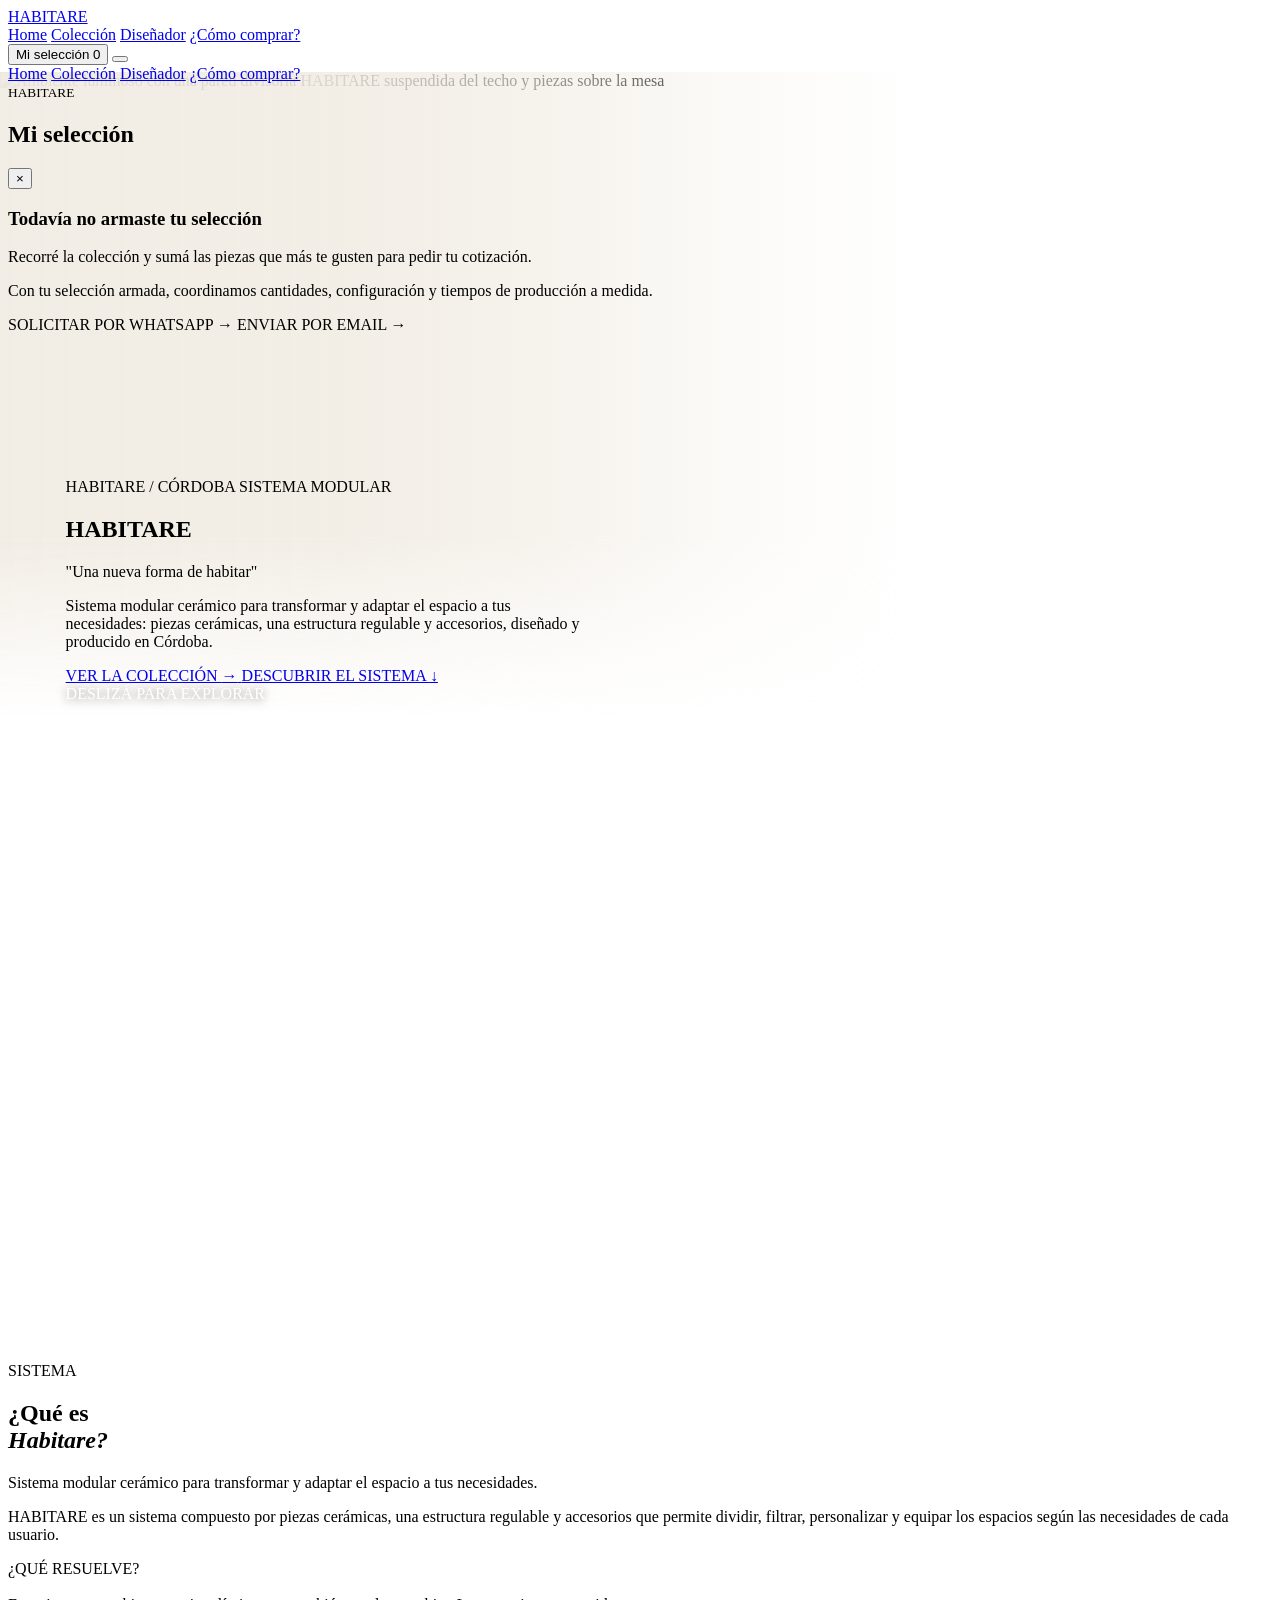
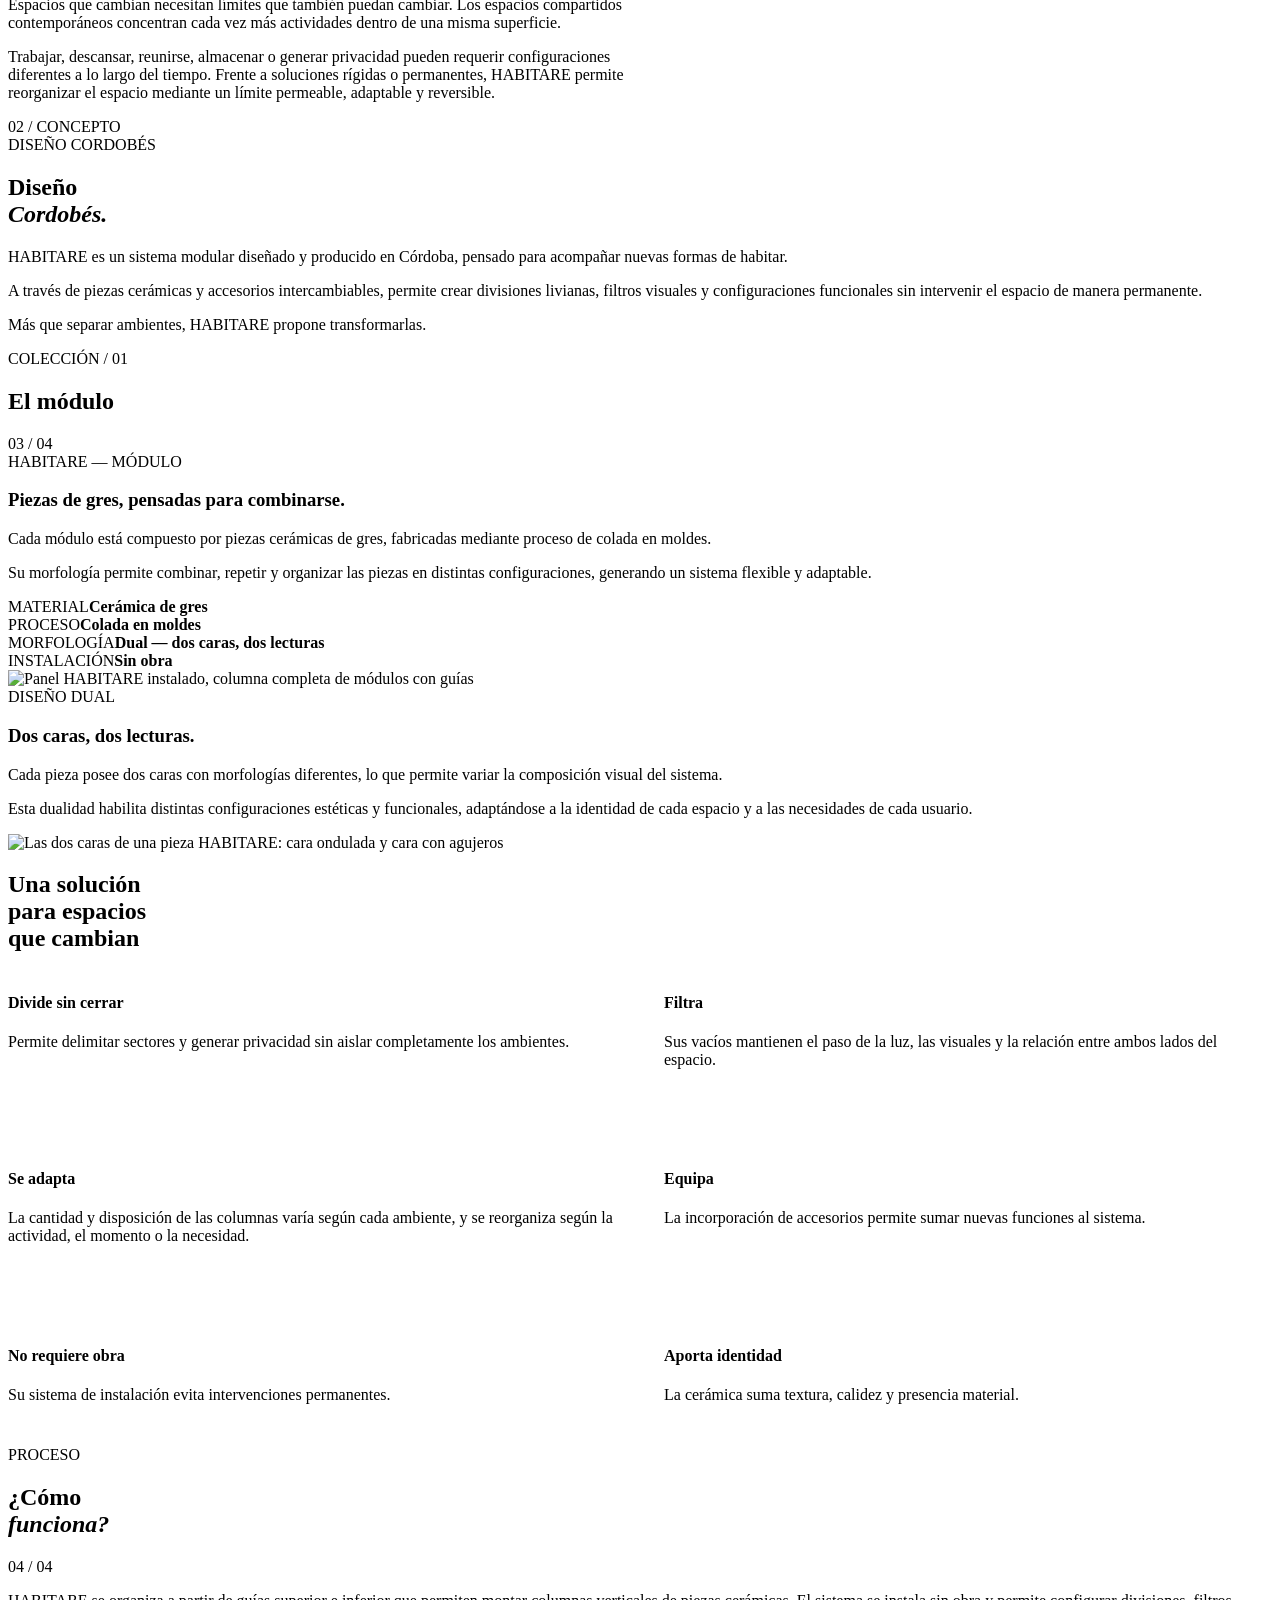
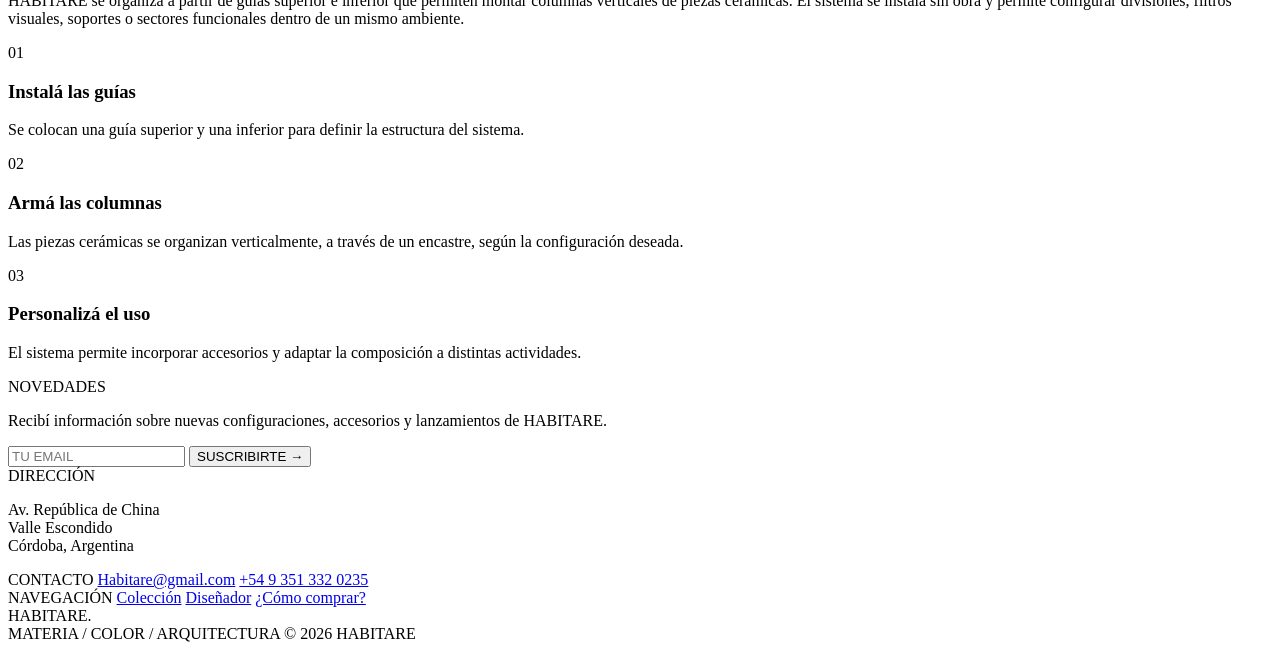
==== commit 9b92651c: "Refactor HTML structure and update styles" ====
--- a/index.html
+++ b/index.html
@@ -135,81 +135,39 @@
             }
         }
 
-        /* ===== Función (reemplaza a "Usos") ===== */
-        .funcion-intro {
-            max-width: 560px;
-            margin-top: 30px;
-            font-size: 12px;
-            line-height: 1.9;
-            color: var(--muted);
-        }
-
-        .funcion-lista {
-            margin-top: 80px;
-            display: flex;
-            flex-direction: column;
-            gap: 90px;
-        }
-
-        .funcion-item {
+        /* ===== ¿Qué resuelve?: un solo bloque de texto (los items pasaron a la banda de abajo) ===== */
+        .resuelve {
+            display: block;
+        }
+
+        .resuelve-copy {
+            max-width: 640px;
+        }
+
+        /* ===== Banda "Una solución para espacios que cambian": seis ítems, sin repetir ===== */
+        @media (min-width: 1001px) {
+            .statement {
+                grid-template-columns: minmax(0, .8fr) minmax(0, 1.2fr);
+                gap: 70px;
+            }
+        }
+
+        .statement-list {
             display: grid;
-            grid-template-columns: minmax(0, 1fr);
-            gap: 26px;
-            justify-items: center;
-        }
-
-        .funcion-item img {
-            width: 100%;
-            height: auto;
-        }
-
-        .funcion-item.ancha img {
-            max-width: 1080px;
-        }
-
-        .funcion-item.compacta img {
-            max-width: 640px;
-        }
-
-        .funcion-texto {
-            width: 100%;
-            max-width: 1080px;
-            padding-top: 22px;
-            border-top: 1px solid var(--line);
-            display: grid;
-            grid-template-columns: 70px minmax(0, 1fr);
-            gap: 6px 20px;
-            align-items: baseline;
-        }
-
-        .funcion-texto .step-number {
-            grid-row: span 2;
-        }
-
-        .funcion-texto h3 {
-            font-size: 24px;
-            letter-spacing: -.5px;
-        }
-
-        .funcion-texto p {
-            max-width: 560px;
-            font-size: 11.5px;
-            line-height: 1.85;
-            color: var(--muted);
+            grid-template-columns: repeat(2, minmax(0, 1fr));
+            gap: 38px 48px;
+        }
+
+        .statement-item,
+        .statement-item:last-child {
+            padding-bottom: 26px;
+            border-bottom: 1px solid var(--line-on-taupe);
         }
 
         @media (max-width: 600px) {
-            .funcion-lista {
-                margin-top: 56px;
-                gap: 64px;
-            }
-
-            .funcion-texto {
-                grid-template-columns: 1fr;
-            }
-
-            .funcion-texto .step-number {
-                grid-row: auto;
+            .statement-list {
+                grid-template-columns: minmax(0, 1fr);
+                gap: 30px;
             }
         }
     </style>
@@ -352,34 +310,6 @@
             </p>
         </div>
 
-        <div class="resuelve-grid">
-
-            <div class="resuelve-item">
-                <span class="ring"></span>
-                <h4>Divide sin cerrar</h4>
-                <p>Permite delimitar sectores y generar privacidad sin aislar completamente los ambientes.</p>
-            </div>
-
-            <div class="resuelve-item">
-                <span class="ring"></span>
-                <h4>Filtra</h4>
-                <p>Sus vacíos mantienen el paso de la luz, las visuales y la relación entre ambos lados del espacio.</p>
-            </div>
-
-            <div class="resuelve-item">
-                <span class="ring"></span>
-                <h4>Se adapta</h4>
-                <p>La cantidad y disposición de las columnas puede variar según las dimensiones y necesidades de cada ambiente.</p>
-            </div>
-
-            <div class="resuelve-item">
-                <span class="ring"></span>
-                <h4>Equipa</h4>
-                <p>La incorporación de accesorios permite sumar nuevas funciones al sistema.</p>
-            </div>
-
-        </div>
-
     </div>
 
 </section>
@@ -428,7 +358,7 @@
             <span class="overline">COLECCIÓN / 01</span>
             <h2>El módulo</h2>
         </div>
-        <span class="section-index">03 / 05</span>
+        <span class="section-index">03 / 04</span>
     </div>
 
     <div class="product-grid">
@@ -496,12 +426,22 @@
 
         <div class="statement-item">
             <h4>Divide sin cerrar</h4>
-            <p>Genera privacidad sin aislar completamente el ambiente.</p>
+            <p>Permite delimitar sectores y generar privacidad sin aislar completamente los ambientes.</p>
         </div>
 
         <div class="statement-item">
-            <h4>Se adapta al uso</h4>
-            <p>Permite reorganizar el espacio según la actividad, el momento o la necesidad.</p>
+            <h4>Filtra</h4>
+            <p>Sus vacíos mantienen el paso de la luz, las visuales y la relación entre ambos lados del espacio.</p>
+        </div>
+
+        <div class="statement-item">
+            <h4>Se adapta</h4>
+            <p>La cantidad y disposición de las columnas varía según cada ambiente, y se reorganiza según la actividad, el momento o la necesidad.</p>
+        </div>
+
+        <div class="statement-item">
+            <h4>Equipa</h4>
+            <p>La incorporación de accesorios permite sumar nuevas funciones al sistema.</p>
         </div>
 
         <div class="statement-item">
@@ -527,7 +467,7 @@
             <span class="overline">PROCESO</span>
             <h2>¿Cómo<br><i>funciona?</i></h2>
         </div>
-        <span class="section-index">04 / 05</span>
+        <span class="section-index">04 / 04</span>
     </div>
 
     <p class="proceso-intro">
@@ -562,56 +502,6 @@
 </section>
 
 
-<!-- FUNCIÓN -->
-<section class="usos" id="funcion">
-
-    <div class="section-heading">
-        <div>
-            <span class="overline">SISTEMA</span>
-            <h2>Función</h2>
-        </div>
-        <span class="section-index">05 / 05</span>
-    </div>
-
-    <p class="funcion-intro">
-        Un sistema pensado para instalarse sin obra: se posiciona la guía inferior,
-        se apilan las piezas cerámicas y un componente telescópico se ajusta al techo.
-    </p>
-
-    <div class="funcion-lista">
-
-        <figure class="funcion-item ancha">
-            <img src="assets/images/sistema-guia-inferior.webp" alt="Armado de una columna HABITARE: posicionar la guía inferior, encastrar, apilar y colocar el último ladrillo" width="1716" height="661" loading="lazy">
-            <figcaption class="funcion-texto">
-                <span class="step-number">01</span>
-                <h3>Armado de la columna</h3>
-                <p>Sobre la guía inferior, las piezas se encastran y se apilan una a una hasta el último ladrillo.</p>
-            </figcaption>
-        </figure>
-
-        <figure class="funcion-item ancha">
-            <img src="assets/images/sistema-guia-superior.webp" alt="Instalación de la guía superior, extensión del componente telescópico y ajuste" width="1373" height="765" loading="lazy">
-            <figcaption class="funcion-texto">
-                <span class="step-number">02</span>
-                <h3>Guía superior y ajuste</h3>
-                <p>La guía superior se fija al techo y el componente telescópico se extiende y se ajusta a la altura del ambiente.</p>
-            </figcaption>
-        </figure>
-
-        <figure class="funcion-item compacta">
-            <img src="assets/images/sistema-telescopico.webp" alt="Detalle del componente telescópico y de la columna de módulos con sus guías" width="1028" height="856" loading="lazy">
-            <figcaption class="funcion-texto">
-                <span class="step-number">03</span>
-                <h3>Un sistema que se sostiene solo</h3>
-                <p>Guías y componente telescópico mantienen la columna firme, sin intervenir el espacio de forma permanente.</p>
-            </figcaption>
-        </figure>
-
-    </div>
-
-</section>
-
-
 <!-- NEWSLETTER -->
 <section class="newsletter">
 
